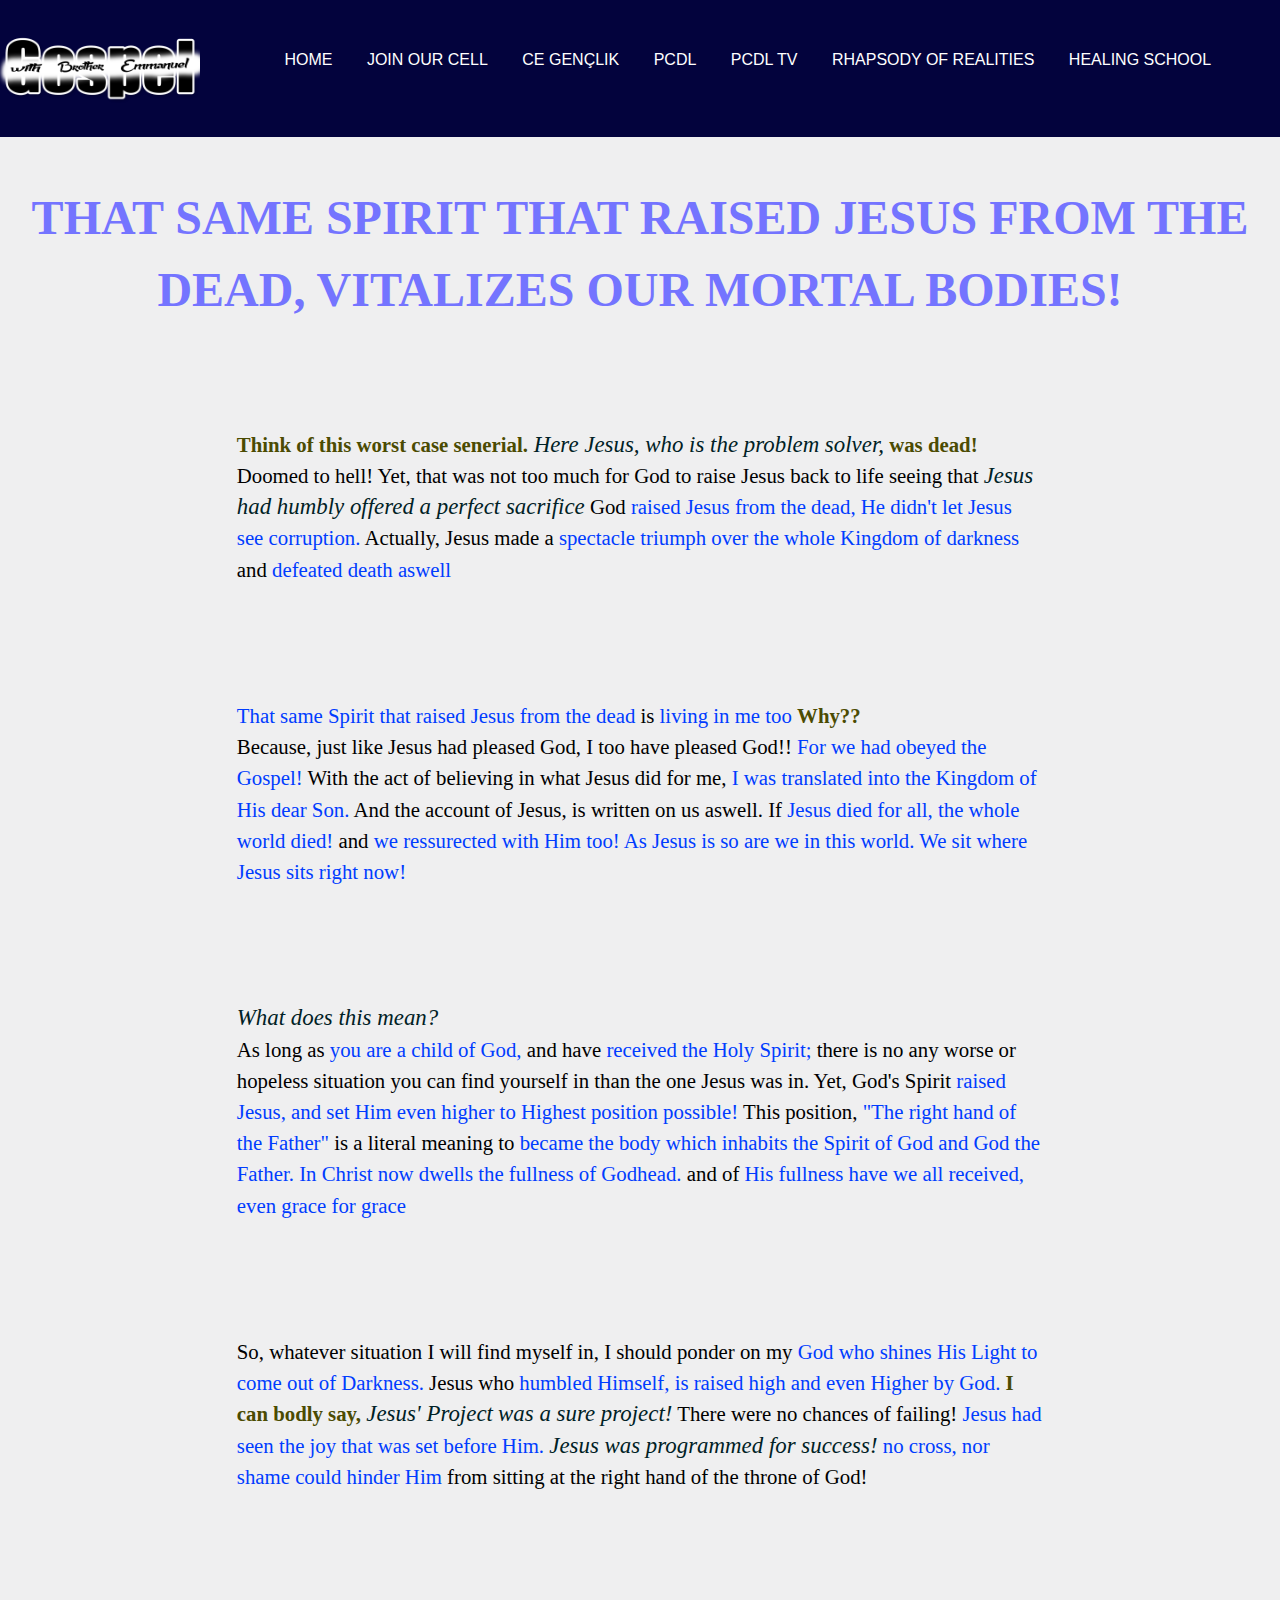
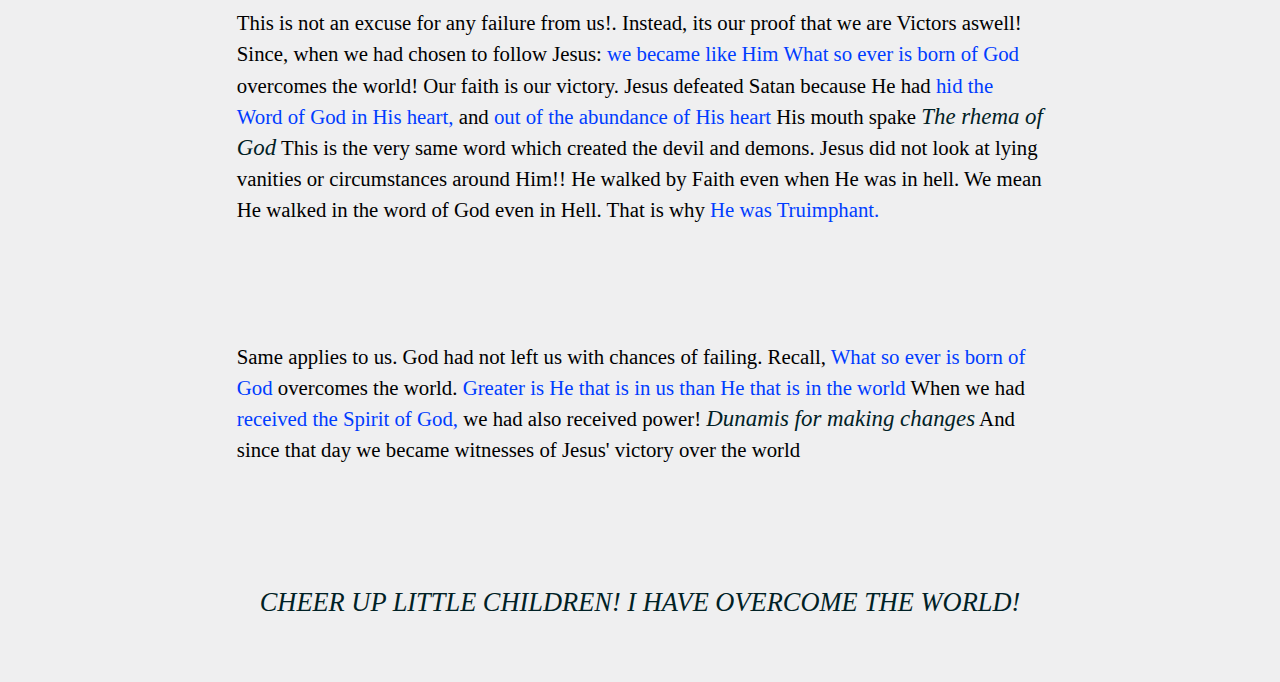
==== index.html @ 94274f54 "Update index.html" ====
<!DOCTYPE html>
<html lang="en">
<head>
    <meta charset="UTF-8">
    <meta http-equiv="X-UA-Compatible" content="IE=edge">
    <meta name="viewport" content="width=device-width, initial-scale=1.0">
    <link rel="stylesheet" href="Programmed_for_success.css" type="text/css">
    <title>Programmed for success</title>
</head>
<body>
    <section class="Heading">
        <header>
            
            <div class="heading_part">
                <a href="Gospel_with_Brother_Emmanuel.html"  alt="Gospel with Brother Emmanuel"><img src="Gospel_with_brother_Emmanuel_logo.png" width="200px"></a>
                           
                <nav>
                    <ul>
                        <li><a href="Gospel_with_Brother_Emmanuel.html">Home</a></li>
                        <li><a href="">Join our cell</a></li>
                        <li><a href="CE_Gençlik.html">CE Gençlik</a></li>
                        
                        <li><a href="https://pcdl.co/">PCDL</a></li>
                        <li><a href="https://pastorchrisdigitallibrary.org/livetv/index.php?utm_source=lg&utm_medium=re-auth">PCDL Tv</a></li>
                        <li><a href="https://rhapsodyofrealities.org/index.php">Rhapsody of Realities</a></li>
                        <li><a href="https://enterthehealingschool.org/">Healing School</a></li>
                        <li><a href=""></a></li>
                        <li><a href=""></a></li>
                    </ul>
                </nav>
            </div>
        </header>
    </section>
     <div class="title">
                <h1>
                    <a href="https://www.biblegateway.com/passage/?search=romans+8%3A11&version=AMPC;TPT;TLB;MSG;KJV" target="_self">That same Spirit that raised Jesus from the dead, vitalizes our mortal bodies!</a>
                </h1>
            </div>
    <section class="body">
          
            <div class="box">
                <p1>
                    <span class="bold">Think of this worst case senerial.</span><span class="italics"> Here Jesus, who is the problem solver,</span> <span class="bold">was dead!</span> Doomed to hell!
                    Yet, that was not too much for God to raise Jesus back to life seeing that 
                    <a href="https://www.biblegateway.com/passage/?search=Philippians+2%3A5-11&version=AMPC;TPT;TLB;MSG;KJV" target="_self"><span class="italics">Jesus had humbly offered a perfect sacrifice</span></a>
                    God 
                    <a href="https://www.biblegateway.com/passage/?search=ephesians+4%3A9-10&version=AMPC;TPT;TLB;MSG;KJV" target="_self"> raised Jesus from the dead,</a> 
                    <a href="https://www.biblegateway.com/passage/?search=acts+2%3A27&version=AMPC;TPT;TLB;MSG;KJV" target="_self">He didn't let Jesus see corruption.</a> Actually, Jesus made a 
                    <a href="https://www.biblegateway.com/passage/?search=colossians+2%3A14-15&version=AMPC;TPT;TLB;MSG;KJV" target="_self">spectacle triumph over the whole Kingdom of darkness</a> and 
                    <a href="https://www.biblegateway.com/passage/?search=revelations+1%3A18&version=AMPC;TPT;TLB;MSG;KJV" target="_self">defeated death aswell</a>
                </p1>
            </div>
            <div class="box">
                <p1>
                    <a href="https://www.biblegateway.com/passage/?search=romANS+8%3A11&version=AMPC;TPT;TLB;MSG;KJV" target="_self">That same Spirit that raised Jesus from the dead</a> is <a href="https://www.biblegateway.com/passage/?search=john+14%3A16-17&version=AMPC;TPT;TLB;MSG;KJV" target="_self">living in me too</a> <span class="bold">Why??</span>
                    <br>
                    Because, just like Jesus had pleased God, I too have pleased God!! 
                    <a href="https://www.biblegateway.com/passage/?search=1+Peter+1%3A22&version=AMPC;TPT;TLB;MSG;KJV" target="_self">For we had obeyed the Gospel!</a>
                    With the act of believing in what Jesus did for me, 
                    <a href="https://www.biblegateway.com/passage/?search=colossians+1%3A12-13&version=AMPC;TPT;TLB;MSG;KJV" target="_self">I was translated into the Kingdom of His dear Son.</a>
                    And the account of Jesus, is written on us aswell. If 
                    <a href="https://www.biblegateway.com/passage/?search=2+corinthians+5%3A15&version=AMPC;TPT;TLB;MSG;KJV" target="_self">Jesus died for all, the whole world died!</a> and
                    <a href="https://www.biblegateway.com/passage/?search=romans+6%3A4-5&version=AMPC;TPT;TLB;MSG;KJV" target="_self">we ressurected with Him too!</a>
                    <a href="https://www.biblegateway.com/passage/?search=1+john+4%3A17&version=AMPC;TPT;TLB;MSG;KJV" target="_self">As Jesus is so are we in this world.</a>
                    <a href="https://www.biblegateway.com/passage/?search=ephesians+2%3A6&version=AMPC;TPT;TLB;MSG;KJV" target="_self">We sit where Jesus sits right now!</a>
                </p1>
            </div>
            <div class="box">
                <p1>
                    <span class="italics">What does this mean?</span>
                    <br>
                    As long as 
                    <a href="https://www.biblegateway.com/passage/?search=1%20John%203&version=AMPC;TPT;TLB;MSG;KJV" target="_self">you are a child of God,</a> and have 
                    <a href="https://www.biblegateway.com/passage/?search=Ephesians+1%3A13&version=AMPC;TPT;TLB;MSG;KJV" target="_self">received the Holy Spirit;</a> 
                    there is no any worse or hopeless situation you can find yourself in than the one Jesus was in. Yet, God's Spirit
                    <a href="https://www.biblegateway.com/passage/?search=philipians+2%3A9&version=AMPC;TPT;TLB;MSG;KJV" target="_self">raised Jesus, and set Him even higher</a>
                    <a href="https://www.biblegateway.com/passage/?search=ephesians+1%3A20-21&version=AMPC;TPT;TLB;MSG;KJV" target="_self"> to Highest position possible!</a>
                    This position, 
                    <a href="https://www.biblegateway.com/passage/?search=1+peter+3%3A22&version=AMPC;TPT;TLB;MSG;KJV" target="_self">"The right hand of the Father"</a>
                    is a literal meaning to 
                    <a href="https://www.biblegateway.com/passage/?search=colossians+1%3A19&version=AMPC;TPT;TLB;MSG;KJV" target="_self">became the body which inhabits the Spirit of God and God the Father.</a> 
                    <a href="https://www.biblegateway.com/passage/?search=colossians+2%3A9&version=AMPC;TPT;TLB;MSG;KJV" target="_self">In Christ now dwells the fullness of Godhead.</a>
                    and of
                    <a href="https://www.biblegateway.com/passage/?search=John+1%3A16&version=AMPC;TPT;TLB;MSG;KJV" target="_self">His fullness have we all received, even grace for grace</a>
                </p1>
            </div>
            <div class="box">
                <p1>
                    So, whatever situation I will find myself in, I should ponder on my 
                    <a href="https://www.biblegateway.com/passage/?search=2+Corinthians+4%3A6&version=AMPC;TPT;TLB;MSG;KJV" target="_self">God who shines His Light to come out of Darkness.</a>
                    Jesus who 
                    <a href="https://www.biblegateway.com/passage/?search=philippians+2%3A8-9&version=AMPC;TPT;TLB;MSG;KJV" target="_self">humbled Himself, is raised high and even Higher by God.</a>
                    <span class="bold"> I can bodly say, <span class="italics">Jesus' Project</span></span> <span class="italics">was a sure project!</span> There were no chances of failing!
                    <a href="https://www.biblegateway.com/passage/?search=hebrews+12%3A2&version=AMPC;TPT;TLB;MSG;KJV" target="_self">Jesus had seen the joy that was set before Him.</a> 
                    <span class="italics"> Jesus was programmed for success!</span> 
                    <a href="https://www.biblegateway.com/passage/?search=hebrews+12%3A2&version=AMPC;TPT;TLB;MSG;KJV" target="_self"> no cross, nor shame could hinder Him</a> from sitting at the right hand of the throne of God!
               
                </p1>
            </div>
            <div class="box">
                <p1>
                    This is not an excuse for any failure from us!. Instead, its our proof that we are Victors aswell! Since, when we had chosen to follow Jesus: 
                    <a href="https://www.biblegateway.com/passage/?search=1+john4%3A17&version=AMPC;TPT;TLB;MSG;KJV" target="_self">we became like Him</a> 
                    <a href="https://www.biblegateway.com/passage/?search=1+john+5%3A4&version=AMPC;TPT;TLB;MSG;KJV" target="_self">What so ever is born of God</a> overcomes the world! Our faith is our victory.
                    Jesus defeated Satan because He had 
                    <a href="https://www.biblegateway.com/passage/?search=psalm+119%3A11&version=AMPC;TPT;TLB;MSG;KJV" target="_self">hid the Word of God in His heart,</a> and 
                    <a href="https://www.biblegateway.com/passage/?search=luke+6&version=AMPC;TPT;TLB;MSG;KJV" target="_self">out of the abundance of His heart</a> His mouth spake <span class="italics">The rhema of God</span>
                    This is the very same word which created the devil and demons. Jesus did not look at lying vanities or circumstances around Him!!
                    He walked by Faith even when He was in hell. We mean He walked in the word of God even in Hell. That is why 
                    <a href="https://www.biblegateway.com/passage/?search=revelation+1%3A18&version=AMPC;TPT;TLB;MSG;KJV" target="_self">He was Truimphant.</a>
                </p1>
            </div>
            <div class="box">
                <p1>
                    Same applies to us. God had not left us with chances of failing. Recall, 
                    <a href="https://www.biblegateway.com/passage/?search=1+john+5%3A4&version=AMPC;TPT;TLB;MSG;KJV" target="_self">What so ever is born of God</a> overcomes the world.
                    <a href="https://www.biblegateway.com/passage/?search=1+john+4%3A4&version=AMPC;TPT;TLB;MSG;KJV" target="_self">Greater is He that is in us than He that is in the world</a>
                    When we had 
                    <a href="https://www.biblegateway.com/passage/?search=acts+1%3A8&version=AMPC;TPT;TLB;MSG;KJV" target="_self">received the Spirit of God,</a> we had also received power!
                    <span class="italics">Dunamis for making changes</span> And since that day we became witnesses of Jesus' victory over the world
                    
                   </p1>
            </div>
        </section>
        <section>
            <div class="foot">
                     <a href="https://www.biblegateway.com/passage/?search=john+16%3A33&version=AMPC;TPT;TLB;MSG;KJV" target="_self"><span class="italics">CHEER UP LITTLE CHILDREN! I HAVE OVERCOME THE WORLD!</span></a>
                
            </div>
        </section>
</body>
</html>
---- Programmed_for_success.css ----
body{
    font-family: Georgia, 'Times New Roman', Times, serif;
    width: 100%;
    margin: auto;
    background-color: rgba(98, 98, 112, 0.103);
}

.heading_part{
    width: 100%;
    margin: 0 auto;
}

header{
    background-color: rgb(3, 3, 61);
}

header::after{
    content:'';
    display: table;
    clear: both;
}

.Title_image{
    float:left;
}

img{
    cursor: default;
}

.title{
    font-size: 150%;
    text-transform: uppercase;
    text-align: center;
    line-height: 300%;
    transition: all ease-in-out 100ms;
    padding: 1%;
        
}

.title:hover{
    background-color: rgba(0, 139, 146, 0.363);

}

.title a{
    color: rgb(116, 116, 255);
    transition: all ease-in-out 100ms;
    text-decoration: none;
    
}
.title a:hover{
    color:rgb(61, 139, 163);
}

.body{
    width: 90%;
    margin: auto;
    align-content: center;
    
}

.box{
    margin: auto;
    border: navy;
    padding: 5%;
    width:70%;
    height:fit-content;
    align-items:center;
    transition: all ease-in-out 1ms;
}

.box:hover{
    background-color: rgba(32, 178, 171, 0.164);

}


p1{
    letter-spacing: 1%;
    line-height: 150%;
    font-size: 120%;
    cursor: default;
    font-size: 130%;
}

p1 a{
    color: rgb(0, 60, 255);
    text-decoration: none;
}

p1 a:hover{
    color: rgb(0, 26, 51);

}

.bold{
    font-style:normal;
    font-weight: bold;
    color: rgb(75, 75, 2);
}

.italics{
    font-style: italic;
    color:rgb(0, 33, 37);
    font-weight:500;
    font-size: 110%;
}

nav{
    float:right;
    font-size: 100%;
    font-family:'Gill Sans', 'Gill Sans MT', Calibri, 'Trebuchet MS', sans-serif;
    font-weight: 500%;
}

nav ul{
    margin:0;
    padding:0;
    list-style:none;
}

nav li{
    display: inline-block;
    margin-left: 30px;
    padding-top: 5%;

    position:relative;
}

nav a{
    color:white;
    text-decoration: none;
    text-transform: uppercase;
   
    
}

nav a:hover{
    color:yellow;
    
}


nav a::before{
    content:'';
    display:block;
    height: 5%;
    width:0%;
    background-color:yellow;

    position:absolute;
    top:50%;
    transition: all ease-in-out 300ms;
}

nav a:hover::before{
   width:100%;
    
}

.foot{
    padding: 5%;
    transition: all ease-in-out 500ms;
    text-align: center;
}

.foot a{
    cursor: default;
    text-decoration: none;
    text-transform: uppercase;
    font-size: 150%;
        
}

.foot a:hover{
    color:brown;
}

.foot:hover{
    background-color:  rgba(0, 139, 146, 0.363);
}
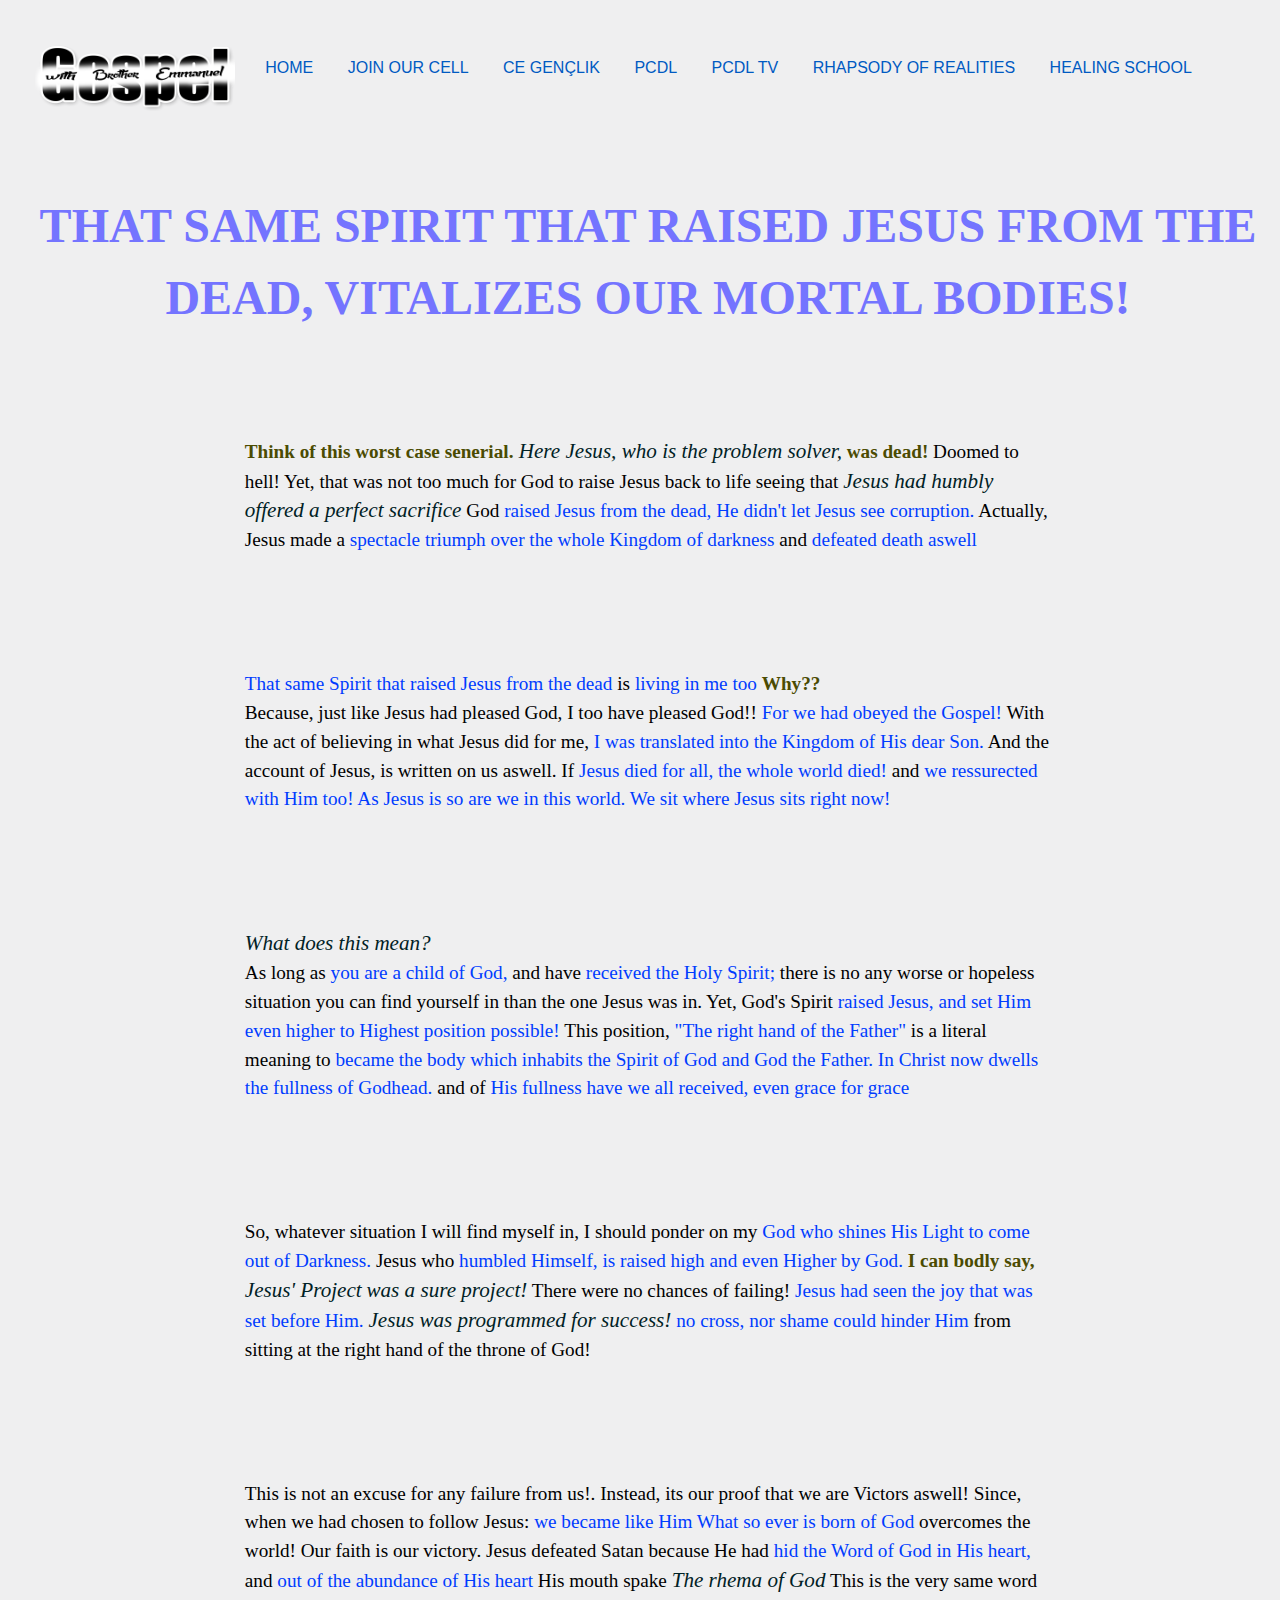
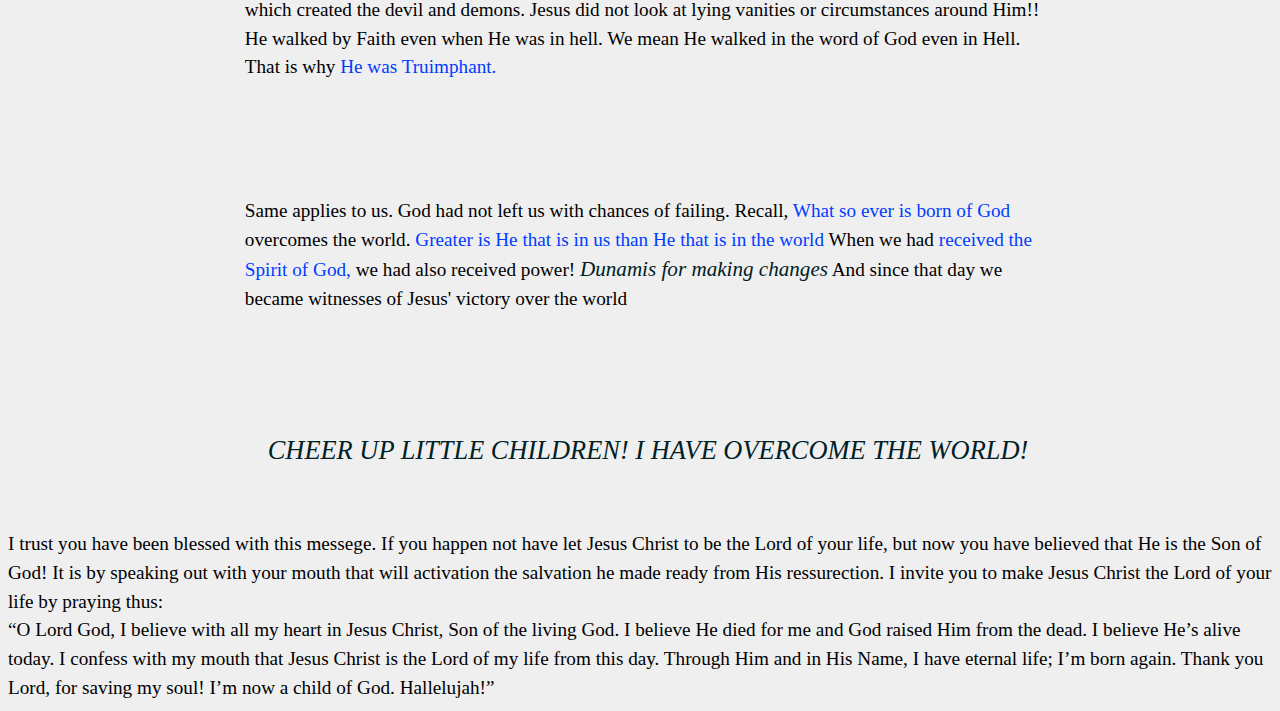
==== commit 7364ec81: "Add files via upload" ====
--- a/index.html
+++ b/index.html
@@ -17,7 +17,7 @@
                 <nav>
                     <ul>
                         <li><a href="Gospel_with_Brother_Emmanuel.html">Home</a></li>
-                        <li><a href="">Join our cell</a></li>
+                        <li><a href="#">Join our cell</a></li>
                         <li><a href="CE_Gençlik.html">CE Gençlik</a></li>
                         
                         <li><a href="https://pcdl.co/">PCDL</a></li>
@@ -33,7 +33,7 @@
     </section>
      <div class="title">
                 <h1>
-                    <a href="https://www.biblegateway.com/passage/?search=romans+8%3A11&version=AMPC;TPT;TLB;MSG;KJV" target="_self">That same Spirit that raised Jesus from the dead, vitalizes our mortal bodies!</a>
+                    <a href="https://www.biblegateway.com/passage/?search=romans+8%3A11&version=KJV" data-verse="See Romans 8:11" target="_self">That same Spirit that raised Jesus from the dead, vitalizes our mortal bodies!</a>
                 </h1>
             </div>
     <section class="body">
@@ -42,27 +42,27 @@
                 <p1>
                     <span class="bold">Think of this worst case senerial.</span><span class="italics"> Here Jesus, who is the problem solver,</span> <span class="bold">was dead!</span> Doomed to hell!
                     Yet, that was not too much for God to raise Jesus back to life seeing that 
-                    <a href="https://www.biblegateway.com/passage/?search=Philippians+2%3A5-11&version=AMPC;TPT;TLB;MSG;KJV" target="_self"><span class="italics">Jesus had humbly offered a perfect sacrifice</span></a>
+                    <a href="https://www.biblegateway.com/passage/?search=philippians+2%3A5-11&version=KJV" data-verse="See Philippians 2:5-11" target="_self"><span class="italics">Jesus had humbly offered a perfect sacrifice</span></a>
                     God 
-                    <a href="https://www.biblegateway.com/passage/?search=ephesians+4%3A9-10&version=AMPC;TPT;TLB;MSG;KJV" target="_self"> raised Jesus from the dead,</a> 
-                    <a href="https://www.biblegateway.com/passage/?search=acts+2%3A27&version=AMPC;TPT;TLB;MSG;KJV" target="_self">He didn't let Jesus see corruption.</a> Actually, Jesus made a 
-                    <a href="https://www.biblegateway.com/passage/?search=colossians+2%3A14-15&version=AMPC;TPT;TLB;MSG;KJV" target="_self">spectacle triumph over the whole Kingdom of darkness</a> and 
-                    <a href="https://www.biblegateway.com/passage/?search=revelations+1%3A18&version=AMPC;TPT;TLB;MSG;KJV" target="_self">defeated death aswell</a>
+                    <a href="https://www.biblegateway.com/passage/?search=ephesians+4%3A9-10&version=KJV" data-verse="See Ephesians 4:9-10" target="_self"> raised Jesus from the dead,</a> 
+                    <a href="https://www.biblegateway.com/passage/?search=acts+2%3A27&version=KJV" data-verse="See Acts 3:27" target="_self">He didn't let Jesus see corruption.</a> Actually, Jesus made a 
+                    <a href="https://www.biblegateway.com/passage/?search=colossians+2%3A14-15&version=KJV" data-verse="See Colossians 2:14-15" target="_self">spectacle triumph over the whole Kingdom of darkness</a> and 
+                    <a href="https://www.biblegateway.com/passage/?search=revelations+1%3A18&version=KJV" data-verse="See Revelations 1:18" target="_self">defeated death aswell</a>
                 </p1>
             </div>
             <div class="box">
                 <p1>
-                    <a href="https://www.biblegateway.com/passage/?search=romANS+8%3A11&version=AMPC;TPT;TLB;MSG;KJV" target="_self">That same Spirit that raised Jesus from the dead</a> is <a href="https://www.biblegateway.com/passage/?search=john+14%3A16-17&version=AMPC;TPT;TLB;MSG;KJV" target="_self">living in me too</a> <span class="bold">Why??</span>
+                    <a href="https://www.biblegateway.com/passage/?search=romans+8%3A11&version=KJV" data-verse="See Romans 8:11" target="_self">That same Spirit that raised Jesus from the dead</a> is <a href="https://www.biblegateway.com/passage/?search=john+14%3A16-17&version=AMPC;TPT;TLB;MSG;KJV" target="_self">living in me too</a> <span class="bold">Why??</span>
                     <br>
                     Because, just like Jesus had pleased God, I too have pleased God!! 
-                    <a href="https://www.biblegateway.com/passage/?search=1+Peter+1%3A22&version=AMPC;TPT;TLB;MSG;KJV" target="_self">For we had obeyed the Gospel!</a>
+                    <a href="https://www.biblegateway.com/passage/?search=1+Peter+1%3A22&version=AMPC;KJV" data-verse="See 1 Peter 1:22" target="_self">For we had obeyed the Gospel!</a>
                     With the act of believing in what Jesus did for me, 
-                    <a href="https://www.biblegateway.com/passage/?search=colossians+1%3A12-13&version=AMPC;TPT;TLB;MSG;KJV" target="_self">I was translated into the Kingdom of His dear Son.</a>
+                    <a href="https://www.biblegateway.com/passage/?search=colossians+1%3A12-13&version=AMPC;KJV" data-verse="See Colossians 1:12-13" target="_self">I was translated into the Kingdom of His dear Son.</a>
                     And the account of Jesus, is written on us aswell. If 
-                    <a href="https://www.biblegateway.com/passage/?search=2+corinthians+5%3A15&version=AMPC;TPT;TLB;MSG;KJV" target="_self">Jesus died for all, the whole world died!</a> and
-                    <a href="https://www.biblegateway.com/passage/?search=romans+6%3A4-5&version=AMPC;TPT;TLB;MSG;KJV" target="_self">we ressurected with Him too!</a>
-                    <a href="https://www.biblegateway.com/passage/?search=1+john+4%3A17&version=AMPC;TPT;TLB;MSG;KJV" target="_self">As Jesus is so are we in this world.</a>
-                    <a href="https://www.biblegateway.com/passage/?search=ephesians+2%3A6&version=AMPC;TPT;TLB;MSG;KJV" target="_self">We sit where Jesus sits right now!</a>
+                    <a href="https://www.biblegateway.com/passage/?search=2+corinthians+5%3A15&version=AMPC;KJV" data-verse="See 2 Corinthians 5:15" target="_self">Jesus died for all, the whole world died!</a> and
+                    <a href="https://www.biblegateway.com/passage/?search=romans+6%3A4-5&version=AMPC;KJV" data-verse="See Romans 6:4-5" target="_self">we ressurected with Him too!</a>
+                    <a href="https://www.biblegateway.com/passage/?search=1+john+4%3A17&version=AMPC;KJV" data-verse="See 1 John 4:17" target="_self">As Jesus is so are we in this world.</a>
+                    <a href="https://www.biblegateway.com/passage/?search=ephesians+2%3A6&version=AMPC;KJV" data-verse="See Ephesians 2:6" target="_self">We sit where Jesus sits right now!</a>
                 </p1>
             </div>
             <div class="box">
@@ -70,18 +70,18 @@
                     <span class="italics">What does this mean?</span>
                     <br>
                     As long as 
-                    <a href="https://www.biblegateway.com/passage/?search=1%20John%203&version=AMPC;TPT;TLB;MSG;KJV" target="_self">you are a child of God,</a> and have 
-                    <a href="https://www.biblegateway.com/passage/?search=Ephesians+1%3A13&version=AMPC;TPT;TLB;MSG;KJV" target="_self">received the Holy Spirit;</a> 
+                    <a href="https://www.biblegateway.com/passage/?search=1%20John%203&version=AMPC;KJV" data-verse="See 1 John 3:1" target="_self">you are a child of God,</a> and have 
+                    <a href="https://www.biblegateway.com/passage/?search=Ephesians+1%3A13&version=AMPC;KJV" data-verse="See Ephesians 1:13" target="_self">received the Holy Spirit;</a> 
                     there is no any worse or hopeless situation you can find yourself in than the one Jesus was in. Yet, God's Spirit
-                    <a href="https://www.biblegateway.com/passage/?search=philipians+2%3A9&version=AMPC;TPT;TLB;MSG;KJV" target="_self">raised Jesus, and set Him even higher</a>
-                    <a href="https://www.biblegateway.com/passage/?search=ephesians+1%3A20-21&version=AMPC;TPT;TLB;MSG;KJV" target="_self"> to Highest position possible!</a>
+                    <a href="https://www.biblegateway.com/passage/?search=philipians+2%3A9&version=AMPC;KJV" data-verse="See Philipians 2:9" target="_self">raised Jesus, and set Him even higher</a>
+                    <a href="https://www.biblegateway.com/passage/?search=ephesians+1%3A20-21&version=AMPC;KJV" data-verse="Ephesians 1:20-21" target="_self"> to Highest position possible!</a>
                     This position, 
-                    <a href="https://www.biblegateway.com/passage/?search=1+peter+3%3A22&version=AMPC;TPT;TLB;MSG;KJV" target="_self">"The right hand of the Father"</a>
+                    <a href="https://www.biblegateway.com/passage/?search=1+peter+3%3A22&version=AMPC;KJV" data-verse="See 1 Peter 3:22" target="_self">"The right hand of the Father"</a>
                     is a literal meaning to 
-                    <a href="https://www.biblegateway.com/passage/?search=colossians+1%3A19&version=AMPC;TPT;TLB;MSG;KJV" target="_self">became the body which inhabits the Spirit of God and God the Father.</a> 
-                    <a href="https://www.biblegateway.com/passage/?search=colossians+2%3A9&version=AMPC;TPT;TLB;MSG;KJV" target="_self">In Christ now dwells the fullness of Godhead.</a>
+                    <a href="https://www.biblegateway.com/passage/?search=colossians+1%3A19&version=AMPC;KJV" data-verse="See Colossians 1:19" target="_self">became the body which inhabits the Spirit of God and God the Father.</a> 
+                    <a href="https://www.biblegateway.com/passage/?search=colossians+2%3A9&version=AMPC;KJV" data-verse="See Colossians 2:9" target="_self">In Christ now dwells the fullness of Godhead.</a>
                     and of
-                    <a href="https://www.biblegateway.com/passage/?search=John+1%3A16&version=AMPC;TPT;TLB;MSG;KJV" target="_self">His fullness have we all received, even grace for grace</a>
+                    <a href="https://www.biblegateway.com/passage/?search=John+1%3A16&version=AMPC;KJV" data-verse="John 1:16" target="_self">His fullness have we all received, even grace for grace</a>
                 </p1>
             </div>
             <div class="box">
@@ -122,11 +122,37 @@
                    </p1>
             </div>
         </section>
-        <section>
-            <div class="foot">
+        <section class="foot">
+            <div>
                      <a href="https://www.biblegateway.com/passage/?search=john+16%3A33&version=AMPC;TPT;TLB;MSG;KJV" target="_self"><span class="italics">CHEER UP LITTLE CHILDREN! I HAVE OVERCOME THE WORLD!</span></a>
                 
             </div>
         </section>
+        <section>
+            <div>
+                <p1>
+                    I trust you have been blessed with this messege. 
+                    If you happen not have let Jesus Christ to be the Lord of your life,
+                    but now you have believed that He is the Son of God!
+                </p1>
+                <p1>
+                    It is by speaking out with your mouth that will activation the salvation he made ready 
+                    from His ressurection. I invite you to make Jesus Christ the Lord of 
+                    your life by praying thus:
+                </p1>
+            </div>
+            <div>
+                <p1 class="prayer">“O Lord God, I believe with all my heart in Jesus 
+                Christ, Son of the living God. I believe He died for 
+                me and 
+                <a href=""></a> God raised Him from the dead. I believe 
+                He’s alive today. I confess with my mouth that Jesus 
+                Christ is the Lord of my life from this day. Through 
+                Him and in His Name, I have eternal life; I’m born 
+                again. Thank you Lord, for saving my soul! I’m now 
+                a child of God. Hallelujah!”
+                </p1.
+            </div>
+        </section>
 </body>
-</html>
+</html>--- a/Programmed_for_success.css
+++ b/Programmed_for_success.css
@@ -1,17 +1,23 @@
 body{
     font-family: Georgia, 'Times New Roman', Times, serif;
     width: 100%;
-    margin: auto;
+    display: flex;
+    flex-wrap: wrap;
+    align-content: center;
+    justify-content: center;
+    
     background-color: rgba(98, 98, 112, 0.103);
 }
 
 .heading_part{
     width: 100%;
     margin: 0 auto;
+    display: block;
 }
 
 header{
     background-color: rgb(3, 3, 61);
+    display: inline;
 }
 
 header::after{
@@ -24,16 +30,13 @@
     float:left;
 }
 
-img{
-    cursor: default;
-}
 
 .title{
     font-size: 150%;
     text-transform: uppercase;
     text-align: center;
     line-height: 300%;
-    transition: all ease-in-out 100ms;
+    transition: all ease-in-out 10000ms;
     padding: 1%;
         
 }
@@ -75,13 +78,11 @@
 
 }
 
-
 p1{
     letter-spacing: 1%;
     line-height: 150%;
     font-size: 120%;
     cursor: default;
-    font-size: 130%;
 }
 
 p1 a{
@@ -129,7 +130,7 @@
 }
 
 nav a{
-    color:white;
+    color:rgb(0, 90, 194);
     text-decoration: none;
     text-transform: uppercase;
    
@@ -137,8 +138,7 @@
 }
 
 nav a:hover{
-    color:yellow;
-    
+    color:rgb(0, 25, 109);
 }
 
 
@@ -147,10 +147,10 @@
     display:block;
     height: 5%;
     width:0%;
-    background-color:yellow;
+    background-color:rgb(0, 25, 109);
 
     position:absolute;
-    top:50%;
+    top:60%;
     transition: all ease-in-out 300ms;
 }
 
@@ -162,6 +162,7 @@
 .foot{
     padding: 5%;
     transition: all ease-in-out 500ms;
+    width: 100%;
     text-align: center;
 }
 
@@ -173,29 +174,49 @@
         
 }
 
-.foot a:hover{
-    color:brown;
-}
-
 .foot:hover{
     background-color:  rgba(0, 139, 146, 0.363);
 }
 
-
-
-
-
-
-
-
-
-
-
-
-
-
-
-
-
-
-
+verse are put here
+p1 a[data-verse]{
+    position: relative;
+    
+}
+
+p1 a[data-verse]::after{
+    content: attr(data-verse);
+    background-color: black;
+    color: rgb(255, 255, 255);
+    padding: 3px 10px;
+    position:absolute;
+    left: 20px;
+    bottom: -30px;
+    white-space: nowrap;
+    opacity:0;
+    transition: all ease-out 200ms;
+    border-radius: 8px;
+    font-size: small;
+    transition-delay: .5s;
+}
+
+p1 a[data-verse]:hover::after{
+    opacity: .8;
+    
+}
+ 
+
+
+
+
+
+
+
+
+
+
+
+
+
+
+
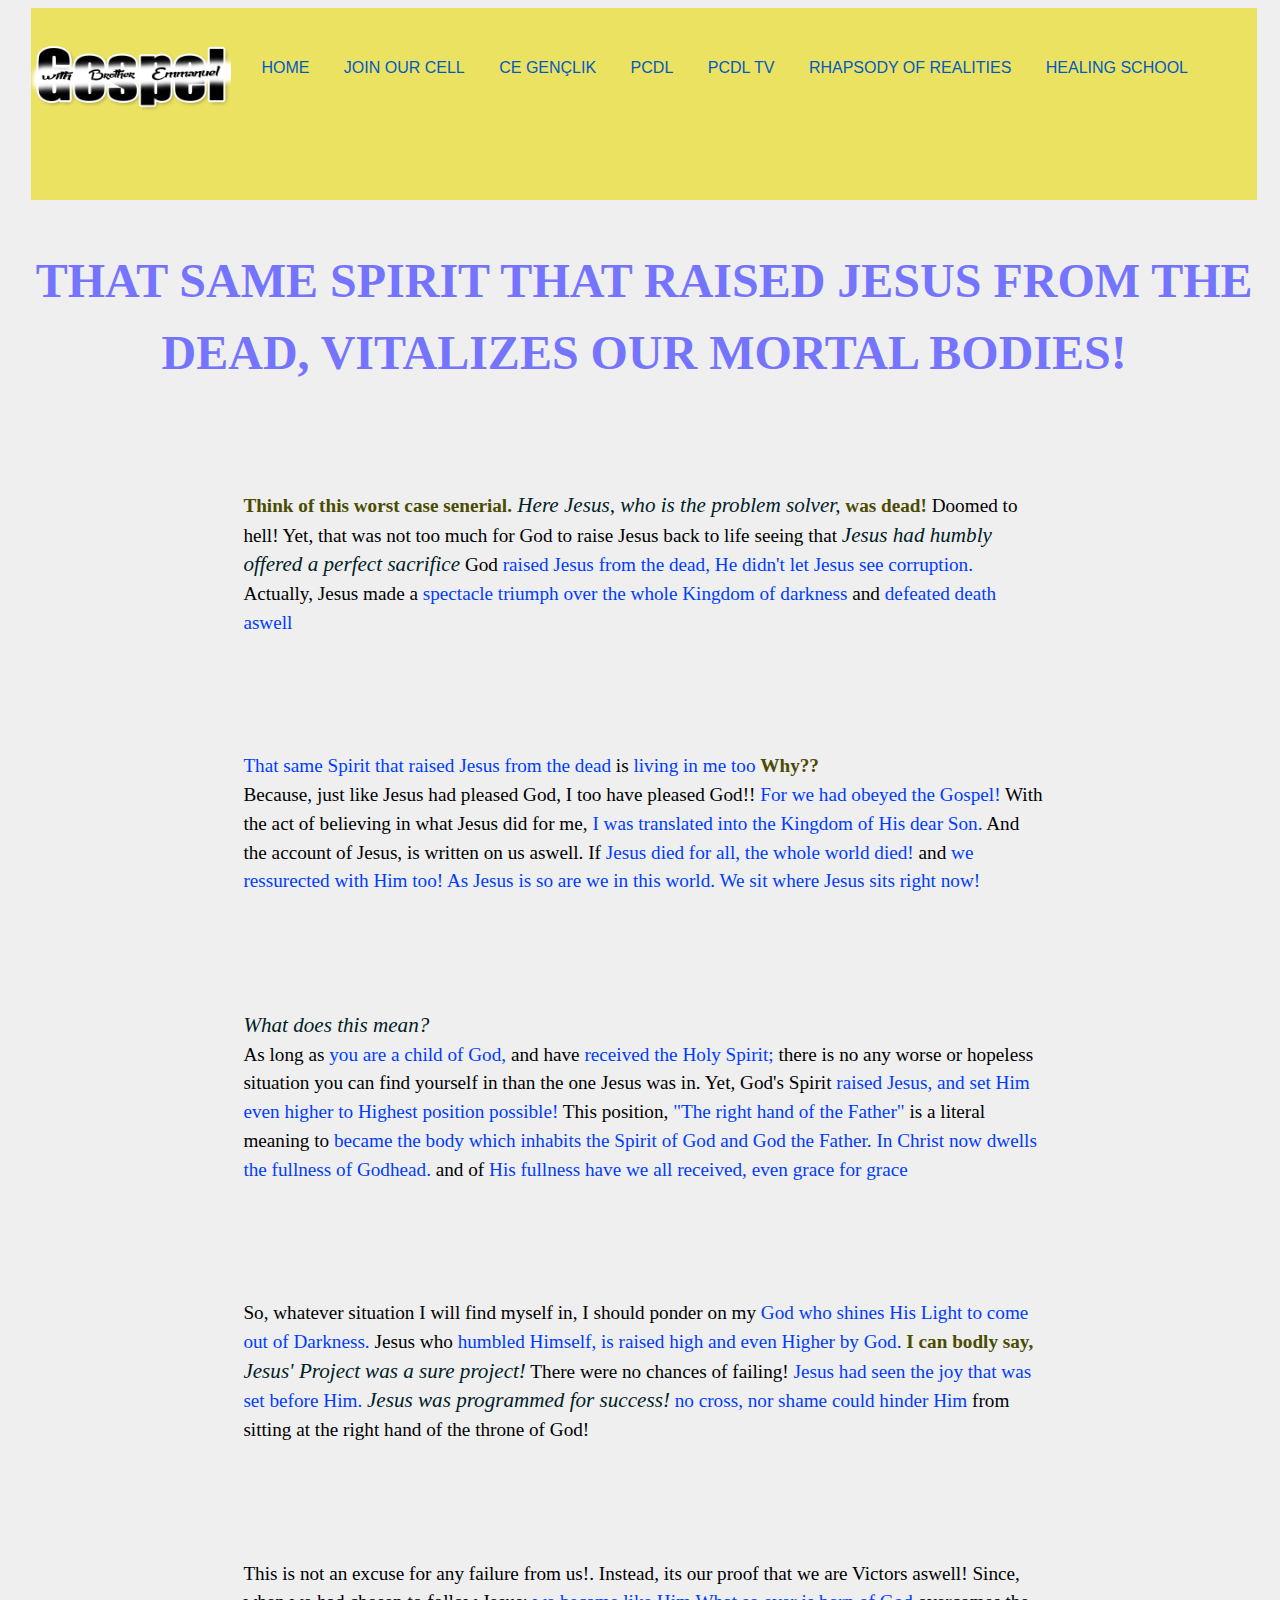
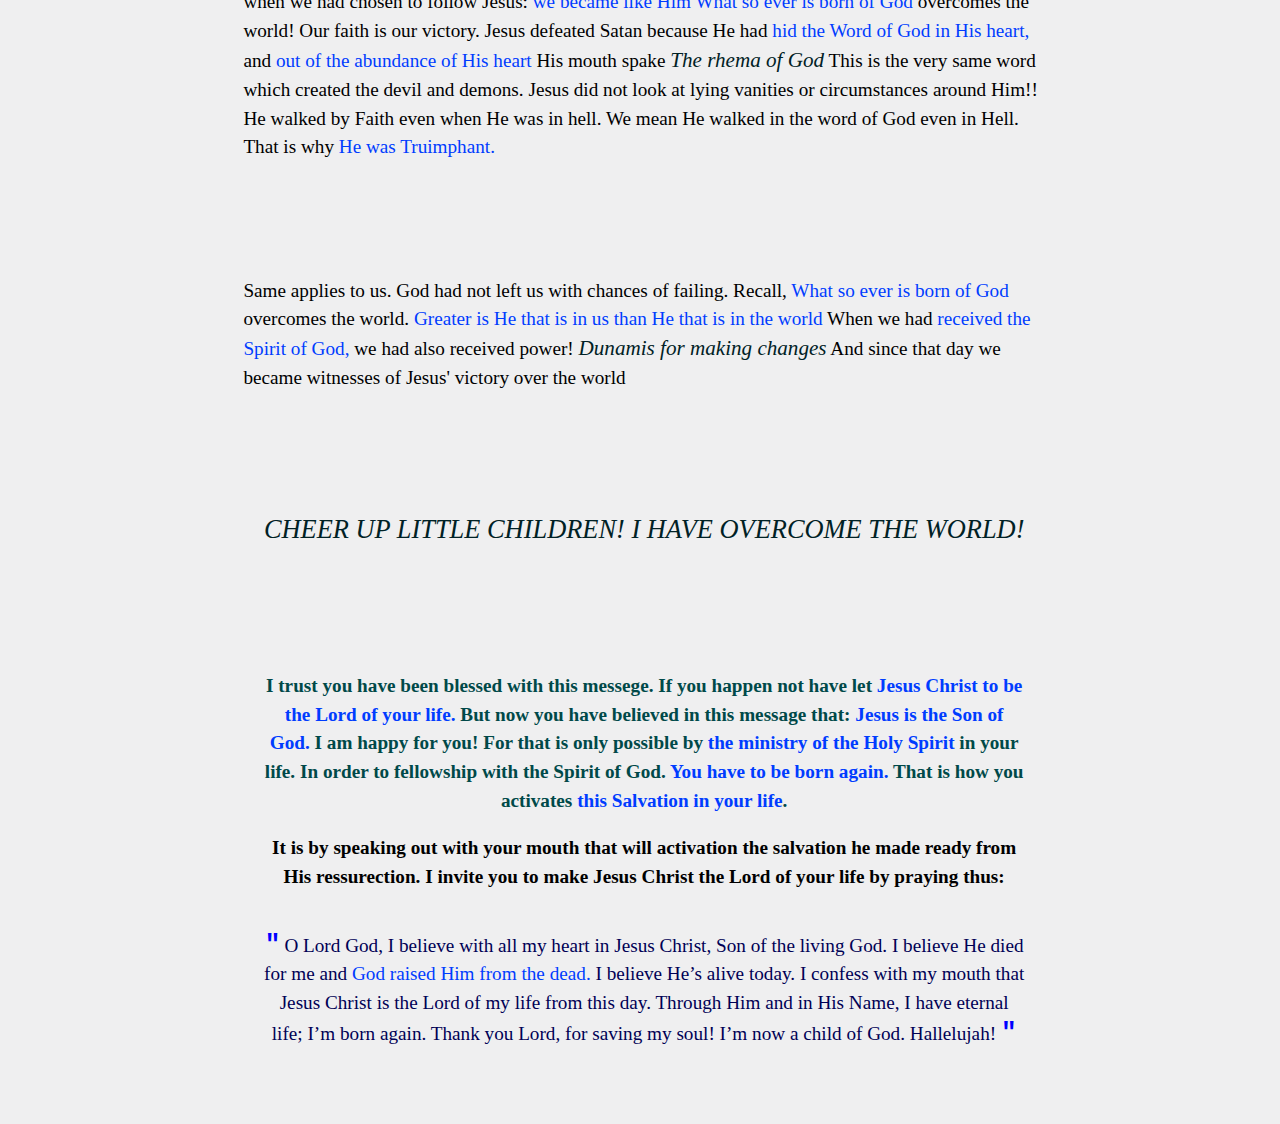
==== commit 2cf66d9a: "Add files via upload" ====
--- a/index.html
+++ b/index.html
@@ -7,7 +7,7 @@
     <link rel="stylesheet" href="Programmed_for_success.css" type="text/css">
     <title>Programmed for success</title>
 </head>
-<body>
+
     <section class="Heading">
         <header>
             
@@ -30,6 +30,7 @@
                 </nav>
             </div>
         </header>
+<body>
     </section>
      <div class="title">
                 <h1>
@@ -81,42 +82,42 @@
                     <a href="https://www.biblegateway.com/passage/?search=colossians+1%3A19&version=AMPC;KJV" data-verse="See Colossians 1:19" target="_self">became the body which inhabits the Spirit of God and God the Father.</a> 
                     <a href="https://www.biblegateway.com/passage/?search=colossians+2%3A9&version=AMPC;KJV" data-verse="See Colossians 2:9" target="_self">In Christ now dwells the fullness of Godhead.</a>
                     and of
-                    <a href="https://www.biblegateway.com/passage/?search=John+1%3A16&version=AMPC;KJV" data-verse="John 1:16" target="_self">His fullness have we all received, even grace for grace</a>
+                    <a href="https://www.biblegateway.com/passage/?search=John+1%3A16&version=AMPC;KJV" data-verse="See John 1:16" target="_self">His fullness have we all received, even grace for grace</a>
                 </p1>
             </div>
             <div class="box">
                 <p1>
                     So, whatever situation I will find myself in, I should ponder on my 
-                    <a href="https://www.biblegateway.com/passage/?search=2+Corinthians+4%3A6&version=AMPC;TPT;TLB;MSG;KJV" target="_self">God who shines His Light to come out of Darkness.</a>
+                    <a href="https://www.biblegateway.com/passage/?search=2+Corinthians+4%3A6&version=AMPC;TPT;KJV" data-verse="See 2 Corinthians 4:6" target="_self">God who shines His Light to come out of Darkness.</a>
                     Jesus who 
-                    <a href="https://www.biblegateway.com/passage/?search=philippians+2%3A8-9&version=AMPC;TPT;TLB;MSG;KJV" target="_self">humbled Himself, is raised high and even Higher by God.</a>
+                    <a href="https://www.biblegateway.com/passage/?search=philippians+2%3A8-9&version=AMPC;KJV" data-verse="See Philippians 2:8-9" target="_self">humbled Himself, is raised high and even Higher by God.</a>
                     <span class="bold"> I can bodly say, <span class="italics">Jesus' Project</span></span> <span class="italics">was a sure project!</span> There were no chances of failing!
-                    <a href="https://www.biblegateway.com/passage/?search=hebrews+12%3A2&version=AMPC;TPT;TLB;MSG;KJV" target="_self">Jesus had seen the joy that was set before Him.</a> 
+                    <a href="https://www.biblegateway.com/passage/?search=hebrews+12%3A2&version=AMPC;KJV" data-verse="See Hebrews 12:2" target="_self">Jesus had seen the joy that was set before Him.</a> 
                     <span class="italics"> Jesus was programmed for success!</span> 
-                    <a href="https://www.biblegateway.com/passage/?search=hebrews+12%3A2&version=AMPC;TPT;TLB;MSG;KJV" target="_self"> no cross, nor shame could hinder Him</a> from sitting at the right hand of the throne of God!
+                    <a href="https://www.biblegateway.com/passage/?search=hebrews+12%3A2&version=AMPC;KJV" data-verse="See Hebrews 12:2" target="_self"> no cross, nor shame could hinder Him</a> from sitting at the right hand of the throne of God!
                
                 </p1>
             </div>
             <div class="box">
                 <p1>
                     This is not an excuse for any failure from us!. Instead, its our proof that we are Victors aswell! Since, when we had chosen to follow Jesus: 
-                    <a href="https://www.biblegateway.com/passage/?search=1+john4%3A17&version=AMPC;TPT;TLB;MSG;KJV" target="_self">we became like Him</a> 
-                    <a href="https://www.biblegateway.com/passage/?search=1+john+5%3A4&version=AMPC;TPT;TLB;MSG;KJV" target="_self">What so ever is born of God</a> overcomes the world! Our faith is our victory.
+                    <a href="https://www.biblegateway.com/passage/?search=1+john4%3A17&version=AMPC;KJV" data-verse="See 1 John 4:17" target="_self">we became like Him</a> 
+                    <a href="https://www.biblegateway.com/passage/?search=1+john+5%3A4&version=AMPC;KJV" data-verse="See 1 John 5:4" target="_self">What so ever is born of God</a> overcomes the world! Our faith is our victory.
                     Jesus defeated Satan because He had 
-                    <a href="https://www.biblegateway.com/passage/?search=psalm+119%3A11&version=AMPC;TPT;TLB;MSG;KJV" target="_self">hid the Word of God in His heart,</a> and 
-                    <a href="https://www.biblegateway.com/passage/?search=luke+6&version=AMPC;TPT;TLB;MSG;KJV" target="_self">out of the abundance of His heart</a> His mouth spake <span class="italics">The rhema of God</span>
+                    <a href="https://www.biblegateway.com/passage/?search=psalm+119%3A11&version=AMPC;TPT;KJV" data-verse="See Psalm 119:11" target="_self">hid the Word of God in His heart,</a> and 
+                    <a href="https://www.biblegateway.com/passage/?search=luke+6%3A45&version=AMPC;MSG;KJV" data-verse="See Luke 6:45" target="_self">out of the abundance of His heart</a> His mouth spake <span class="italics">The rhema of God</span>
                     This is the very same word which created the devil and demons. Jesus did not look at lying vanities or circumstances around Him!!
                     He walked by Faith even when He was in hell. We mean He walked in the word of God even in Hell. That is why 
-                    <a href="https://www.biblegateway.com/passage/?search=revelation+1%3A18&version=AMPC;TPT;TLB;MSG;KJV" target="_self">He was Truimphant.</a>
+                    <a href="https://www.biblegateway.com/passage/?search=revelation+1%3A18&version=AMPC;TPT;TLB;MSG;KJV" data-verse="See Revelation 1:18" target="_self">He was Truimphant.</a>
                 </p1>
             </div>
             <div class="box">
                 <p1>
                     Same applies to us. God had not left us with chances of failing. Recall, 
-                    <a href="https://www.biblegateway.com/passage/?search=1+john+5%3A4&version=AMPC;TPT;TLB;MSG;KJV" target="_self">What so ever is born of God</a> overcomes the world.
-                    <a href="https://www.biblegateway.com/passage/?search=1+john+4%3A4&version=AMPC;TPT;TLB;MSG;KJV" target="_self">Greater is He that is in us than He that is in the world</a>
+                    <a href="https://www.biblegateway.com/passage/?search=1+john+5%3A4&version=AMPC;TPT;MSG;KJV" data-verse="See 1 John 5:4" target="_self">What so ever is born of God</a> overcomes the world.
+                    <a href="https://www.biblegateway.com/passage/?search=1+john+4%3A4&version=AMPC;TPT;TLB;KJV" data-verse="See 1 John 4:4" target="_self">Greater is He that is in us than He that is in the world</a>
                     When we had 
-                    <a href="https://www.biblegateway.com/passage/?search=acts+1%3A8&version=AMPC;TPT;TLB;MSG;KJV" target="_self">received the Spirit of God,</a> we had also received power!
+                    <a href="https://www.biblegateway.com/passage/?search=acts+1%3A8&version=AMPC;TPT;TLB;MSG;KJV" data-verse="See Acts 1:8" target="_self">received the Spirit of God,</a> we had also received power!
                     <span class="italics">Dunamis for making changes</span> And since that day we became witnesses of Jesus' victory over the world
                     
                    </p1>
@@ -124,34 +125,43 @@
         </section>
         <section class="foot">
             <div>
-                     <a href="https://www.biblegateway.com/passage/?search=john+16%3A33&version=AMPC;TPT;TLB;MSG;KJV" target="_self"><span class="italics">CHEER UP LITTLE CHILDREN! I HAVE OVERCOME THE WORLD!</span></a>
-                
+                     <a href="https://www.biblegateway.com/passage/?search=john+16%3A33&version=AMPC;TPT;TLB;MSG;KJV" data-verse="See John 16:33" target="_self"><span class="italics">CHEER UP LITTLE CHILDREN! I HAVE OVERCOME THE WORLD!</span></a>
             </div>
         </section>
-        <section>
-            <div>
+        <section class="Salvation">
+            <div class="prayer_invitation">
                 <p1>
                     I trust you have been blessed with this messege. 
-                    If you happen not have let Jesus Christ to be the Lord of your life,
-                    but now you have believed that He is the Son of God!
+                    If you happen not have let 
+                    <a href="https://www.biblegateway.com/passage/?search=john+20%3A31&version=AMPC;TPT;TLB;MSG;KJV" data-verse="See John 20:31" target="_self">Jesus Christ to be the Lord of your life.</a>
+                    But now you have believed in this message that: 
+                    <a href="https://www.biblegateway.com/passage/?search=john+20%3A31&version=AMPC;TPT;TLB;MSG;KJV" data-verse="See John 20:31" target="_self">Jesus is the Son of God.</a> 
+                    I am happy for you! For that is only possible by 
+                    <a href="https://www.biblegateway.com/passage/?search=Philippians+2%3A13&version=AMPC;TPT;TLB;MSG;KJV" data-verse="See Philippians 2:13" target="_self">the ministry of the Holy Spirit</a> 
+                    in your life. In order to fellowship with the Spirit of God.
+                    <a href="https://www.biblegateway.com/passage/?search=john+3%3A3&version=AMPC;TPT;KJV" data-verse="See John 3:3" target="_self"> You have to be born again.</a> 
+                    That is how you activates
+                    <a href="https://www.biblegateway.com/passage/?search=Romans+10%3A9-10&version=AMPC;TPT;TLB;MSG;KJV" data-verse="See Romans 10:9-10" target="_self"> this Salvation in your life</a>.
                 </p1>
-                <p1>
+                <br>
+                <br>
+                <p1><span style="color:initial">
                     It is by speaking out with your mouth that will activation the salvation he made ready 
                     from His ressurection. I invite you to make Jesus Christ the Lord of 
-                    your life by praying thus:
+                    your life by praying thus:</span>
                 </p1>
             </div>
-            <div>
-                <p1 class="prayer">“O Lord God, I believe with all my heart in Jesus 
+            <div class="prayer">
+                <p1 >O Lord God, I believe with all my heart in Jesus 
                 Christ, Son of the living God. I believe He died for 
                 me and 
-                <a href=""></a> God raised Him from the dead. I believe 
+                <a href="" data-verse="See Romans 1:4" target="_self"> God raised Him from the dead.</a> I believe 
                 He’s alive today. I confess with my mouth that Jesus 
                 Christ is the Lord of my life from this day. Through 
                 Him and in His Name, I have eternal life; I’m born 
                 again. Thank you Lord, for saving my soul! I’m now 
-                a child of God. Hallelujah!”
-                </p1.
+                a child of God. Hallelujah!
+                </p1>
             </div>
         </section>
 </body>
--- a/Programmed_for_success.css
+++ b/Programmed_for_success.css
@@ -1,6 +1,6 @@
 body{
     font-family: Georgia, 'Times New Roman', Times, serif;
-    width: 100%;
+    width: 99.4%;
     display: flex;
     flex-wrap: wrap;
     align-content: center;
@@ -11,13 +11,13 @@
 
 .heading_part{
     width: 100%;
-    margin: 0 auto;
+    margin: 0;
+    
+}
+
+header{
+    background-color: rgba(233, 217, 0, 0.596);
     display: block;
-}
-
-header{
-    background-color: rgb(3, 3, 61);
-    display: inline;
 }
 
 header::after{
@@ -28,6 +28,55 @@
 
 .Title_image{
     float:left;
+}
+
+nav{
+    float:right;
+    font-size: 100%;
+    font-family:'Gill Sans', 'Gill Sans MT', Calibri, 'Trebuchet MS', sans-serif;
+    font-weight: 500%;
+    padding-bottom: 10%;
+}
+
+nav ul{
+    margin:0;
+    padding:0;
+    list-style:none;
+}
+
+nav li{
+    display: inline-block;
+    margin-left: 30px;
+    padding-top: 5%;
+    position:relative;
+}
+
+nav a{
+    color:rgb(0, 90, 194);
+    text-decoration: none;
+    text-transform: uppercase;
+}
+
+nav a:hover{
+    color:rgb(0, 25, 109);
+}
+
+
+nav a::before{
+    content:'';
+    display:block;
+    height: 5%;
+    width:0%;
+    background-color:rgb(0, 25, 109);
+
+    position:absolute;
+    top:50%;
+    transition: all ease-in-out 300ms;
+}
+
+nav a:hover::before{
+   width:100%;
+    
 }
 
 
@@ -48,7 +97,7 @@
 
 .title a{
     color: rgb(116, 116, 255);
-    transition: all ease-in-out 100ms;
+    transition: color ease-in-out 100ms;
     text-decoration: none;
     
 }
@@ -108,56 +157,6 @@
     font-size: 110%;
 }
 
-nav{
-    float:right;
-    font-size: 100%;
-    font-family:'Gill Sans', 'Gill Sans MT', Calibri, 'Trebuchet MS', sans-serif;
-    font-weight: 500%;
-}
-
-nav ul{
-    margin:0;
-    padding:0;
-    list-style:none;
-}
-
-nav li{
-    display: inline-block;
-    margin-left: 30px;
-    padding-top: 5%;
-
-    position:relative;
-}
-
-nav a{
-    color:rgb(0, 90, 194);
-    text-decoration: none;
-    text-transform: uppercase;
-   
-    
-}
-
-nav a:hover{
-    color:rgb(0, 25, 109);
-}
-
-
-nav a::before{
-    content:'';
-    display:block;
-    height: 5%;
-    width:0%;
-    background-color:rgb(0, 25, 109);
-
-    position:absolute;
-    top:60%;
-    transition: all ease-in-out 300ms;
-}
-
-nav a:hover::before{
-   width:100%;
-    
-}
 
 .foot{
     padding: 5%;
@@ -179,44 +178,105 @@
 }
 
 verse are put here
-p1 a[data-verse]{
+.title h1 a[data-verse]{
     position: relative;
     
 }
 
-p1 a[data-verse]::after{
+.title h1 a[data-verse]::after{
     content: attr(data-verse);
     background-color: black;
     color: rgb(255, 255, 255);
     padding: 3px 10px;
     position:absolute;
-    left: 20px;
-    bottom: -30px;
-    white-space: nowrap;
+    left: 1%;
+    bottom: 0;
+    white-space:nowrap;
     opacity:0;
     transition: all ease-out 200ms;
-    border-radius: 8px;
+    border-radius: 3px;
     font-size: small;
-    transition-delay: .5s;
-}
-
-p1 a[data-verse]:hover::after{
+    transition-delay: .7s;
+}
+
+.title h1 a[data-verse]:hover::after{
     opacity: .8;
-    
 }
  
-
-
-
-
-
-
-
-
-
-
-
-
-
-
-
+.box a[data-verse]{
+    position: relative;
+    
+}
+
+.box a[data-verse]::after{
+    content: attr(data-verse);
+    background-color: black;
+    color: rgb(255, 255, 255);
+    padding: 3px 10px;
+    position:absolute;
+    left: 1%;
+    bottom: 0;
+    white-space:nowrap;
+    opacity:0;
+    transition: all ease-out 200ms;
+    border-radius: 3px;
+    font-size: small;
+    transition-delay: .7s;
+}
+
+.box a[data-verse]:hover::after{
+    opacity: .8;
+}
+
+.Salvation{
+    padding: 5% 20%;
+    transition: background-color ease-in-out 20s;
+    
+}
+
+.Salvation:hover{
+    background-color: rgba(0, 139, 146, 0.219);
+}
+
+.prayer_invitation{
+    font-weight: bold;
+    color: rgb(0, 73, 73);
+    text-align:center;
+}
+
+.prayer{
+    margin-top: 5%;
+    text-align: center;
+    color: rgb(0, 0, 85);  
+}
+
+.prayer::before{
+    content: '"';
+    font-weight:bolder;
+    font-size: 200%;
+    font-family:monospace;
+    color: blue;
+}
+
+.prayer::after{
+    content: '"';
+    font-weight:bolder;
+    font-size: 200%;
+    font-family:monospace;
+    color: blue;
+}
+
+
+
+
+
+
+
+
+
+
+
+
+
+
+
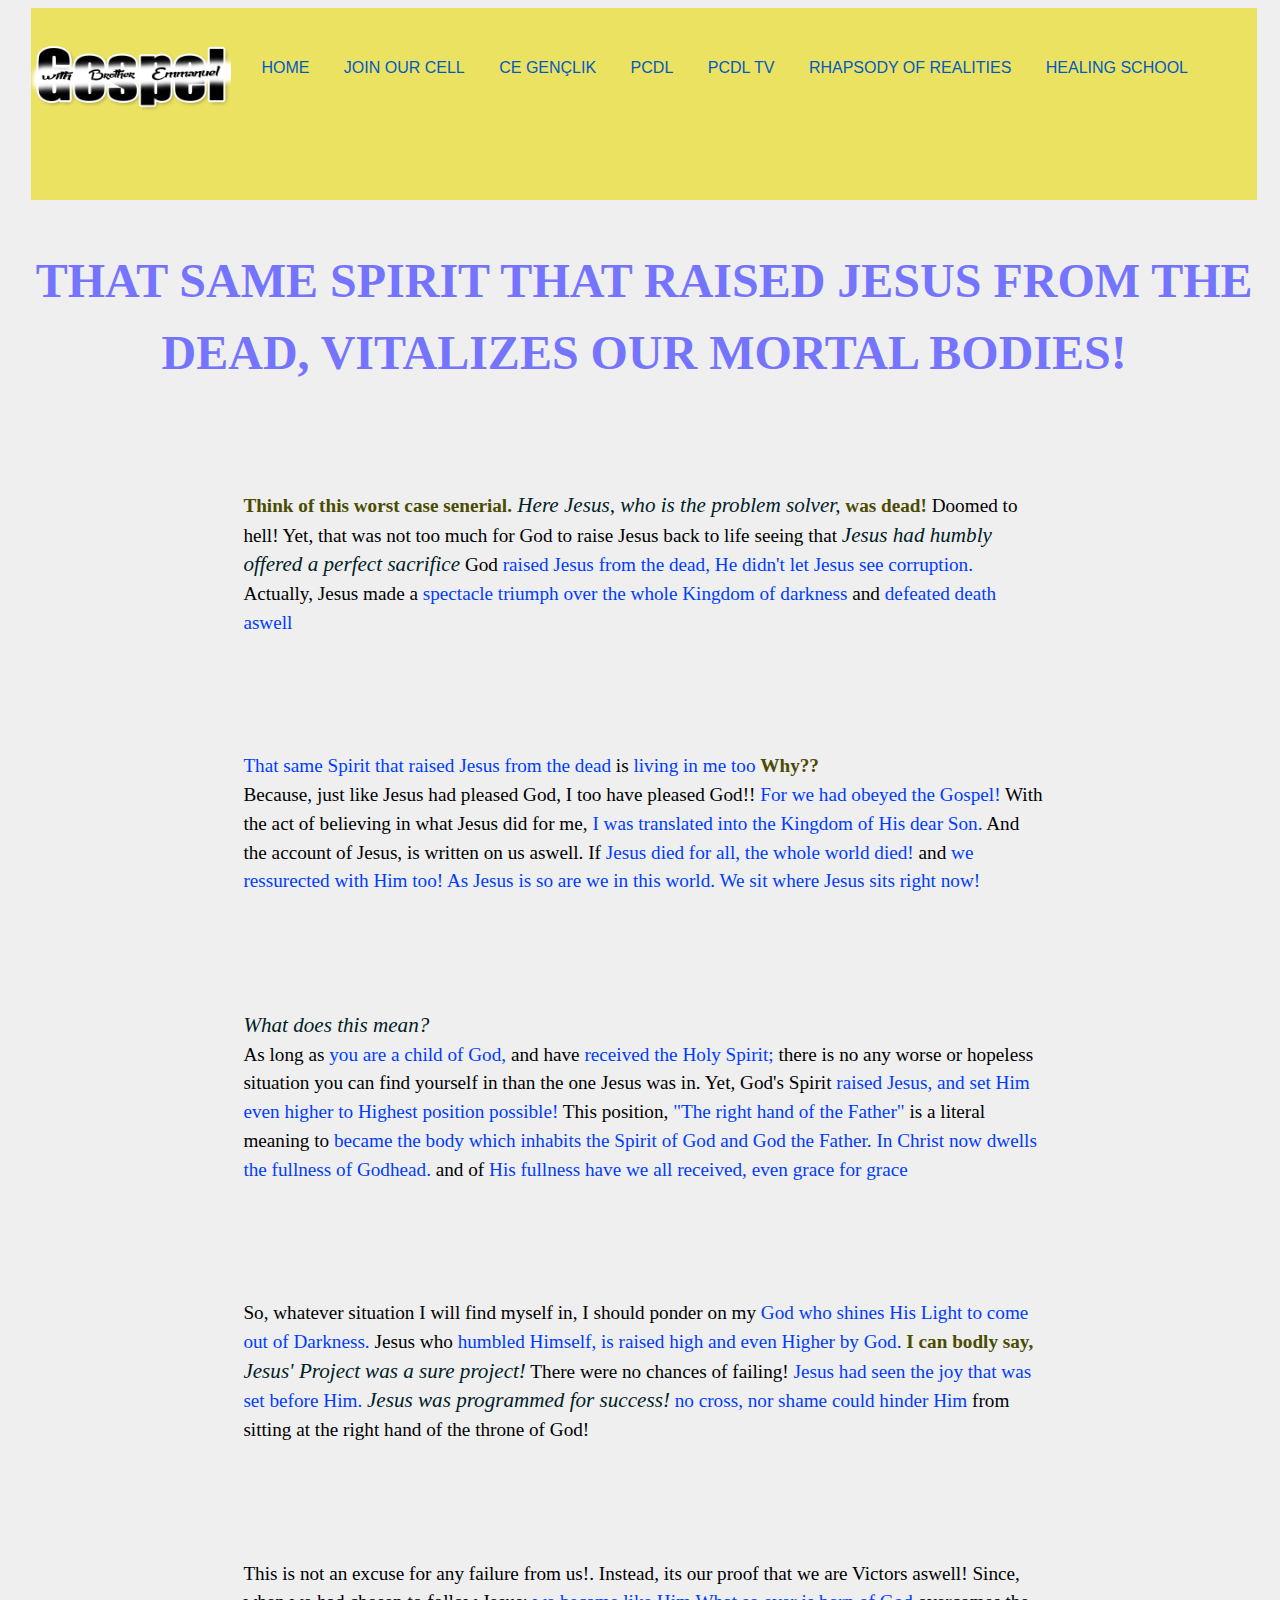
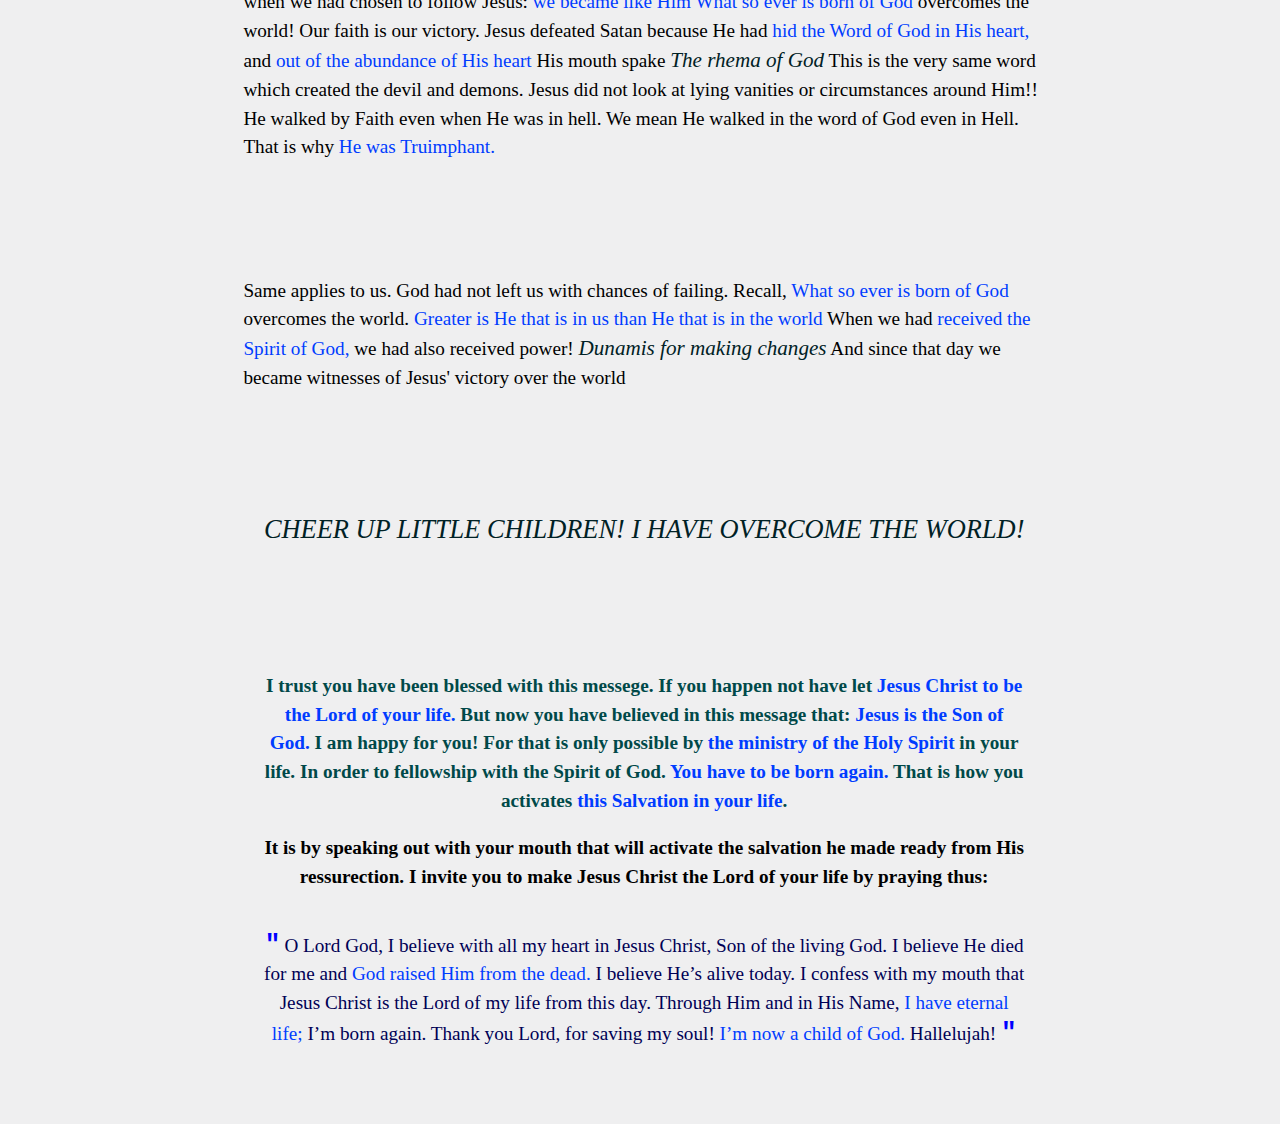
==== commit cc288f91: "Add files via upload" ====
--- a/index.html
+++ b/index.html
@@ -125,44 +125,49 @@
         </section>
         <section class="foot">
             <div>
-                     <a href="https://www.biblegateway.com/passage/?search=john+16%3A33&version=AMPC;TPT;TLB;MSG;KJV" data-verse="See John 16:33" target="_self"><span class="italics">CHEER UP LITTLE CHILDREN! I HAVE OVERCOME THE WORLD!</span></a>
+                     <a href="https://www.biblegateway.com/passage/?search=john+16%3A33&version=AMPC;TPT;TLB;MSG;KJV" data-verse="See John 16:33" 
+                     target="_self"><span class="italics">CHEER UP LITTLE CHILDREN! I HAVE OVERCOME THE WORLD!</span></a>
             </div>
         </section>
-        <section class="Salvation">
-            <div class="prayer_invitation">
-                <p1>
-                    I trust you have been blessed with this messege. 
-                    If you happen not have let 
-                    <a href="https://www.biblegateway.com/passage/?search=john+20%3A31&version=AMPC;TPT;TLB;MSG;KJV" data-verse="See John 20:31" target="_self">Jesus Christ to be the Lord of your life.</a>
-                    But now you have believed in this message that: 
-                    <a href="https://www.biblegateway.com/passage/?search=john+20%3A31&version=AMPC;TPT;TLB;MSG;KJV" data-verse="See John 20:31" target="_self">Jesus is the Son of God.</a> 
-                    I am happy for you! For that is only possible by 
-                    <a href="https://www.biblegateway.com/passage/?search=Philippians+2%3A13&version=AMPC;TPT;TLB;MSG;KJV" data-verse="See Philippians 2:13" target="_self">the ministry of the Holy Spirit</a> 
-                    in your life. In order to fellowship with the Spirit of God.
-                    <a href="https://www.biblegateway.com/passage/?search=john+3%3A3&version=AMPC;TPT;KJV" data-verse="See John 3:3" target="_self"> You have to be born again.</a> 
-                    That is how you activates
-                    <a href="https://www.biblegateway.com/passage/?search=Romans+10%3A9-10&version=AMPC;TPT;TLB;MSG;KJV" data-verse="See Romans 10:9-10" target="_self"> this Salvation in your life</a>.
-                </p1>
-                <br>
-                <br>
-                <p1><span style="color:initial">
-                    It is by speaking out with your mouth that will activation the salvation he made ready 
-                    from His ressurection. I invite you to make Jesus Christ the Lord of 
-                    your life by praying thus:</span>
-                </p1>
-            </div>
-            <div class="prayer">
-                <p1 >O Lord God, I believe with all my heart in Jesus 
-                Christ, Son of the living God. I believe He died for 
-                me and 
-                <a href="" data-verse="See Romans 1:4" target="_self"> God raised Him from the dead.</a> I believe 
-                He’s alive today. I confess with my mouth that Jesus 
-                Christ is the Lord of my life from this day. Through 
-                Him and in His Name, I have eternal life; I’m born 
-                again. Thank you Lord, for saving my soul! I’m now 
-                a child of God. Hallelujah!
-                </p1>
-            </div>
+        <section class="sole">
+            <section class="Salvation">
+                <div class="prayer_invitation">
+                    <p1>
+                        I trust you have been blessed with this messege. 
+                        If you happen not have let 
+                        <a href="https://www.biblegateway.com/passage/?search=john+20%3A31&version=AMPC;TPT;TLB;MSG;KJV" data-verse="See John 20:31" target="_self">Jesus Christ to be the Lord of your life.</a>
+                        But now you have believed in this message that: 
+                        <a href="https://www.biblegateway.com/passage/?search=john+20%3A31&version=AMPC;TPT;TLB;MSG;KJV" data-verse="See John 20:31" target="_self">Jesus is the Son of God.</a> 
+                        I am happy for you! For that is only possible by 
+                        <a href="https://www.biblegateway.com/passage/?search=Philippians+2%3A13&version=AMPC;TPT;TLB;MSG;KJV" data-verse="See Philippians 2:13" target="_self">the ministry of the Holy Spirit</a> 
+                        in your life. In order to fellowship with the Spirit of God.
+                        <a href="https://www.biblegateway.com/passage/?search=john+3%3A3&version=AMPC;TPT;KJV" data-verse="See John 3:3" target="_self"> You have to be born again.</a> 
+                        That is how you activates
+                        <a href="https://www.biblegateway.com/passage/?search=Romans+10%3A9-10&version=AMPC;TPT;TLB;MSG;KJV" data-verse="See Romans 10:9-10" target="_self"> this Salvation in your life</a>.
+                    </p1>
+                    <br>
+                    <br>
+                    <p1><span style="color:initial">
+                        It is by speaking out with your mouth that will activate the salvation he made ready 
+                        from His ressurection. I invite you to make Jesus Christ the Lord of 
+                        your life by praying thus:</span>
+                    </p1>
+                </div>
+                <div class="prayer">
+                    <p1 >O Lord God, I believe with all my heart in Jesus 
+                    Christ, Son of the living God. I believe He died for 
+                    me and 
+                    <a href="https://www.biblegateway.com/passage/?search=romans+1%3A4&version=AMPC;TPT;TLB;MSG;KJV" data-verse="See Romans 1:4" target="_self"> God raised Him from the dead.</a> 
+                    I believe He’s alive today. I confess with my mouth that Jesus 
+                    Christ is the Lord of my life from this day. Through 
+                    Him and in His Name, 
+                    <a href="https://www.biblegateway.com/passage/?search=1+john+5%3A10-13&version=AMPC;TPT;TLB;MSG;KJV" data-verse="See 1 John 5:10-13" target="_self"> I have eternal life;</a> 
+                    I’m born again. Thank you Lord, for saving my soul! 
+                    <a href="https://www.biblegateway.com/passage/?search=1+john+3%3A1&version=AMPC;TPT;TLB;MSG;KJV" data-verse="See 1 John 3:1" target="_self" > I’m now a child of God.</a> 
+                    Hallelujah!
+                    </p1>
+                </div>
+            </section>
         </section>
 </body>
 </html>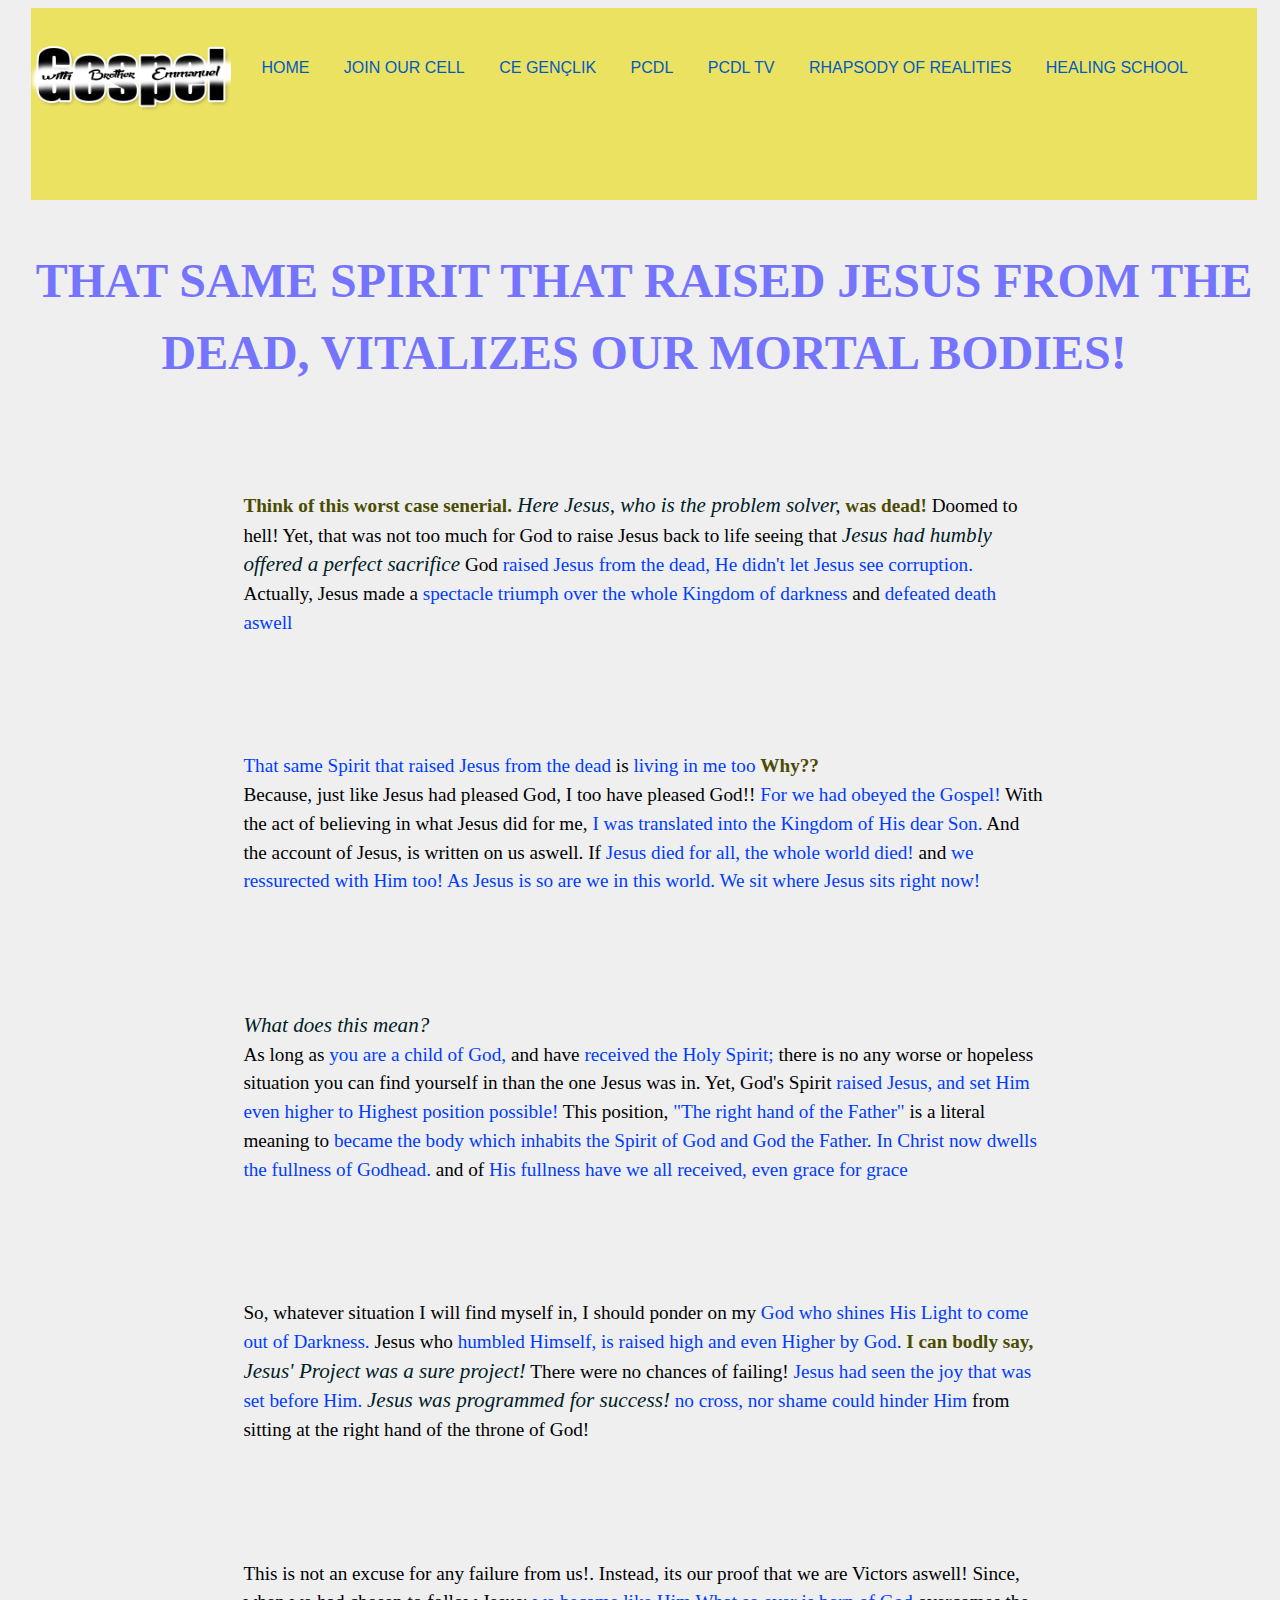
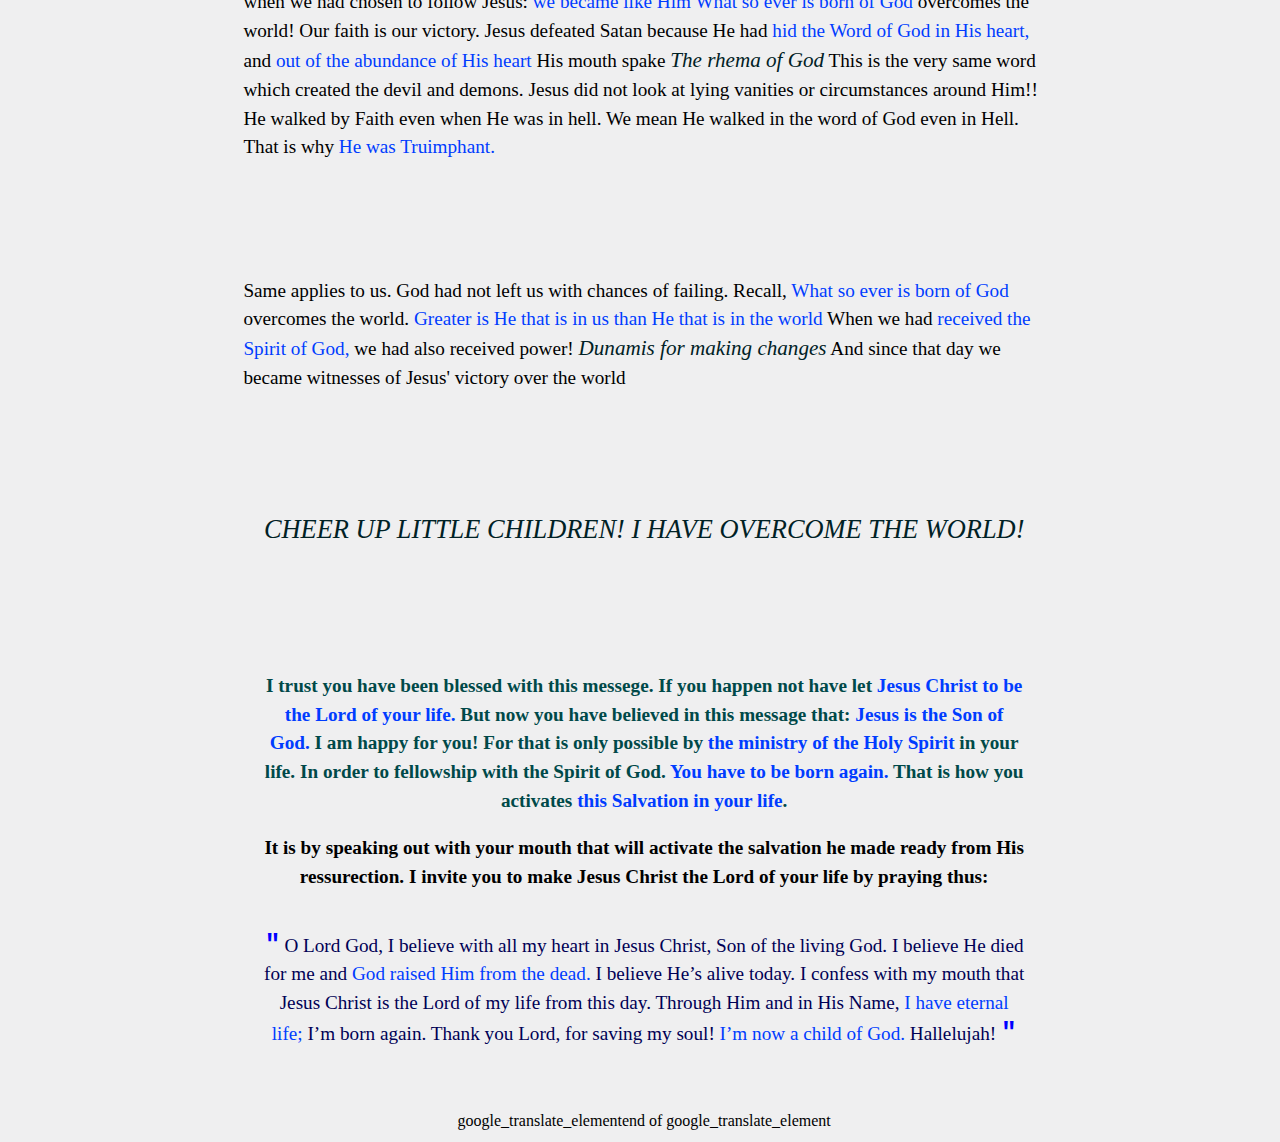
==== commit 725f4ad9: "Add files via upload" ====
--- a/index.html
+++ b/index.html
@@ -7,6 +7,7 @@
     <link rel="stylesheet" href="Programmed_for_success.css" type="text/css">
     <title>Programmed for success</title>
 </head>
+
 
     <section class="Heading">
         <header>
@@ -169,5 +170,23 @@
                 </div>
             </section>
         </section>
+
+
+        google_translate_element
+
+        <div id="google_translate_element"></div>
+        
+        <script type="text/javascript">
+            function googleTranslateElementInit() {
+                new google.translate.TranslateElement({ pageLanguage: 'en' }, 'google_translate_element');
+            }
+        </script>
+        
+        <script type="text/javascript"
+            src="//translate.google.com/translate_a/element.js?cb=googleTranslateElementInit"></script>
+
+        end of google_translate_element
+
+
 </body>
 </html>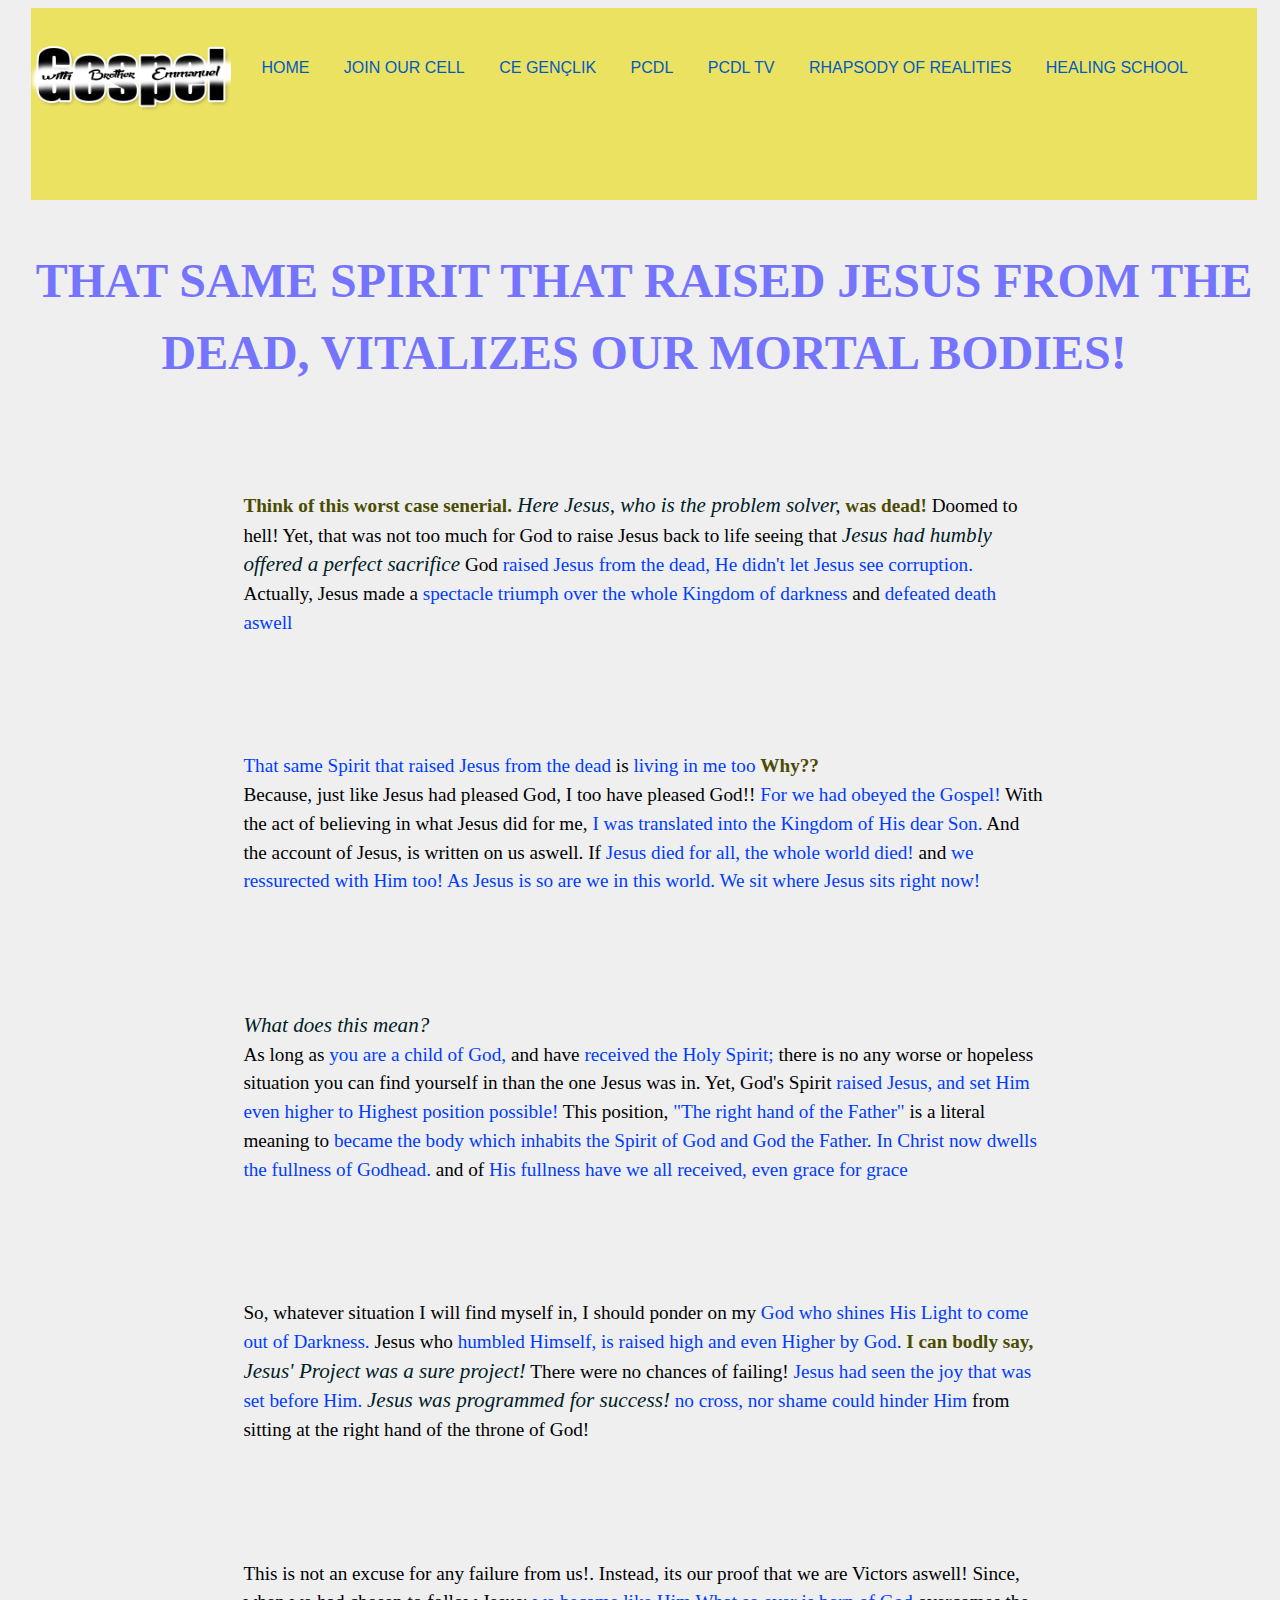
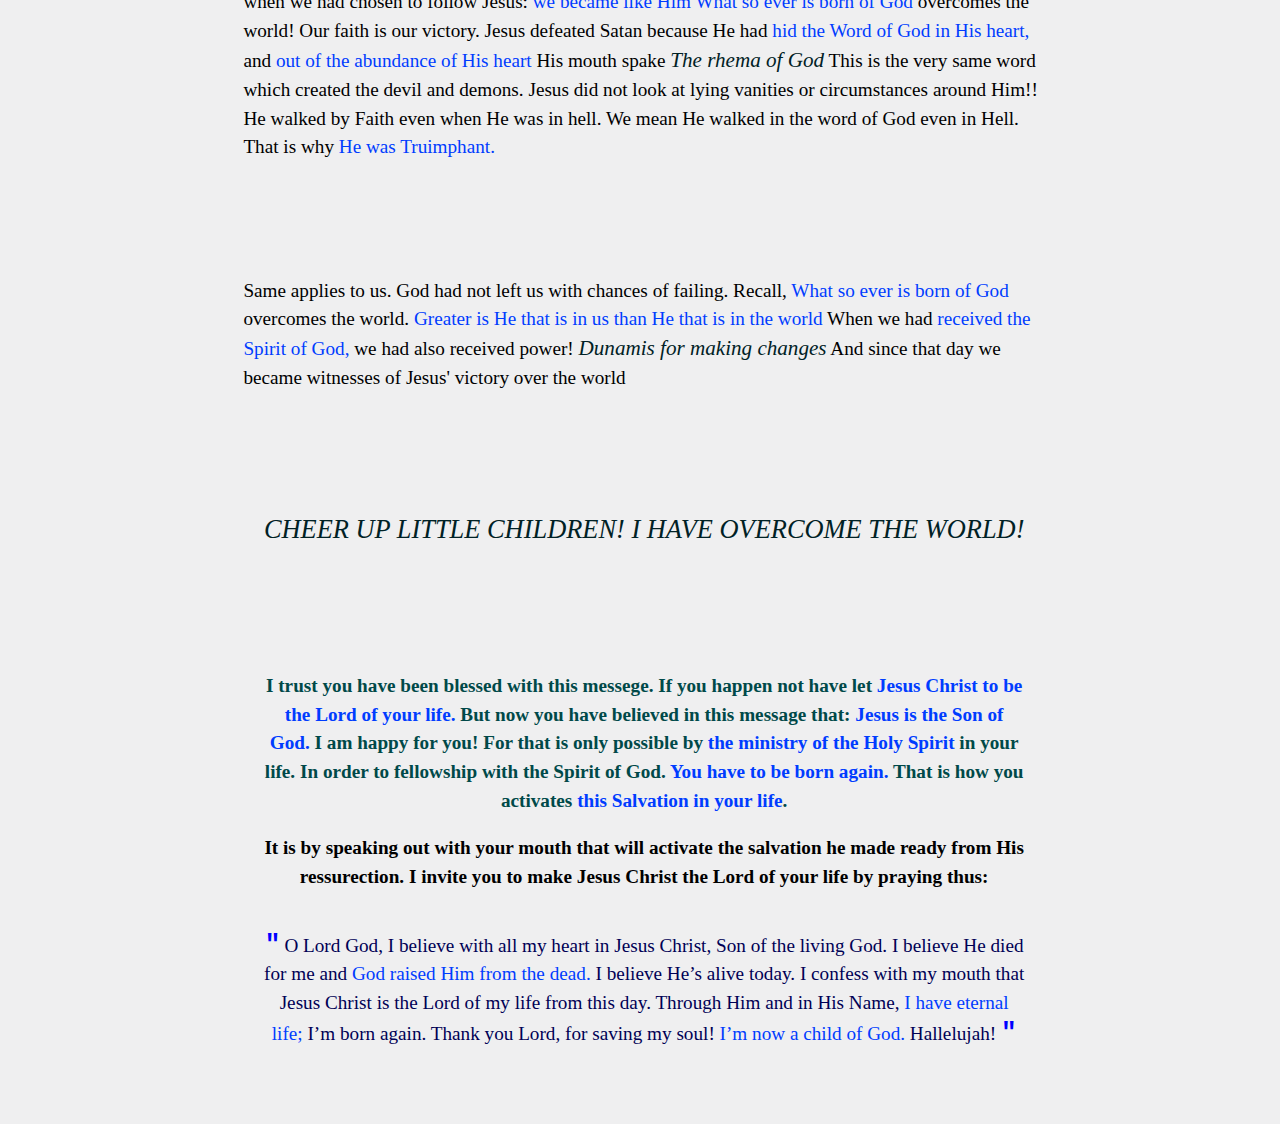
==== commit 51dce372: "Add files via upload" ====
--- a/index.html
+++ b/index.html
@@ -11,7 +11,21 @@
 
     <section class="Heading">
         <header>
+            <!--google_translate_element -->
             
+            <div id="google_translate_element"></div>
+            
+            <script type="text/javascript">
+                function googleTranslateElementInit() {
+                    new google.translate.TranslateElement({ pageLanguage: 'en' }, 'google_translate_element');
+                }
+            </script>
+            
+            <script type="text/javascript"
+                src="//translate.google.com/translate_a/element.js?cb=googleTranslateElementInit"></script>
+            
+            <!-- end of google_translate_element -->
+
             <div class="heading_part">
                 <a href="Gospel_with_Brother_Emmanuel.html"  alt="Gospel with Brother Emmanuel"><img src="Gospel_with_brother_Emmanuel_logo.png" width="200px"></a>
                            
@@ -170,23 +184,5 @@
                 </div>
             </section>
         </section>
-
-
-        google_translate_element
-
-        <div id="google_translate_element"></div>
-        
-        <script type="text/javascript">
-            function googleTranslateElementInit() {
-                new google.translate.TranslateElement({ pageLanguage: 'en' }, 'google_translate_element');
-            }
-        </script>
-        
-        <script type="text/javascript"
-            src="//translate.google.com/translate_a/element.js?cb=googleTranslateElementInit"></script>
-
-        end of google_translate_element
-
-
 </body>
 </html>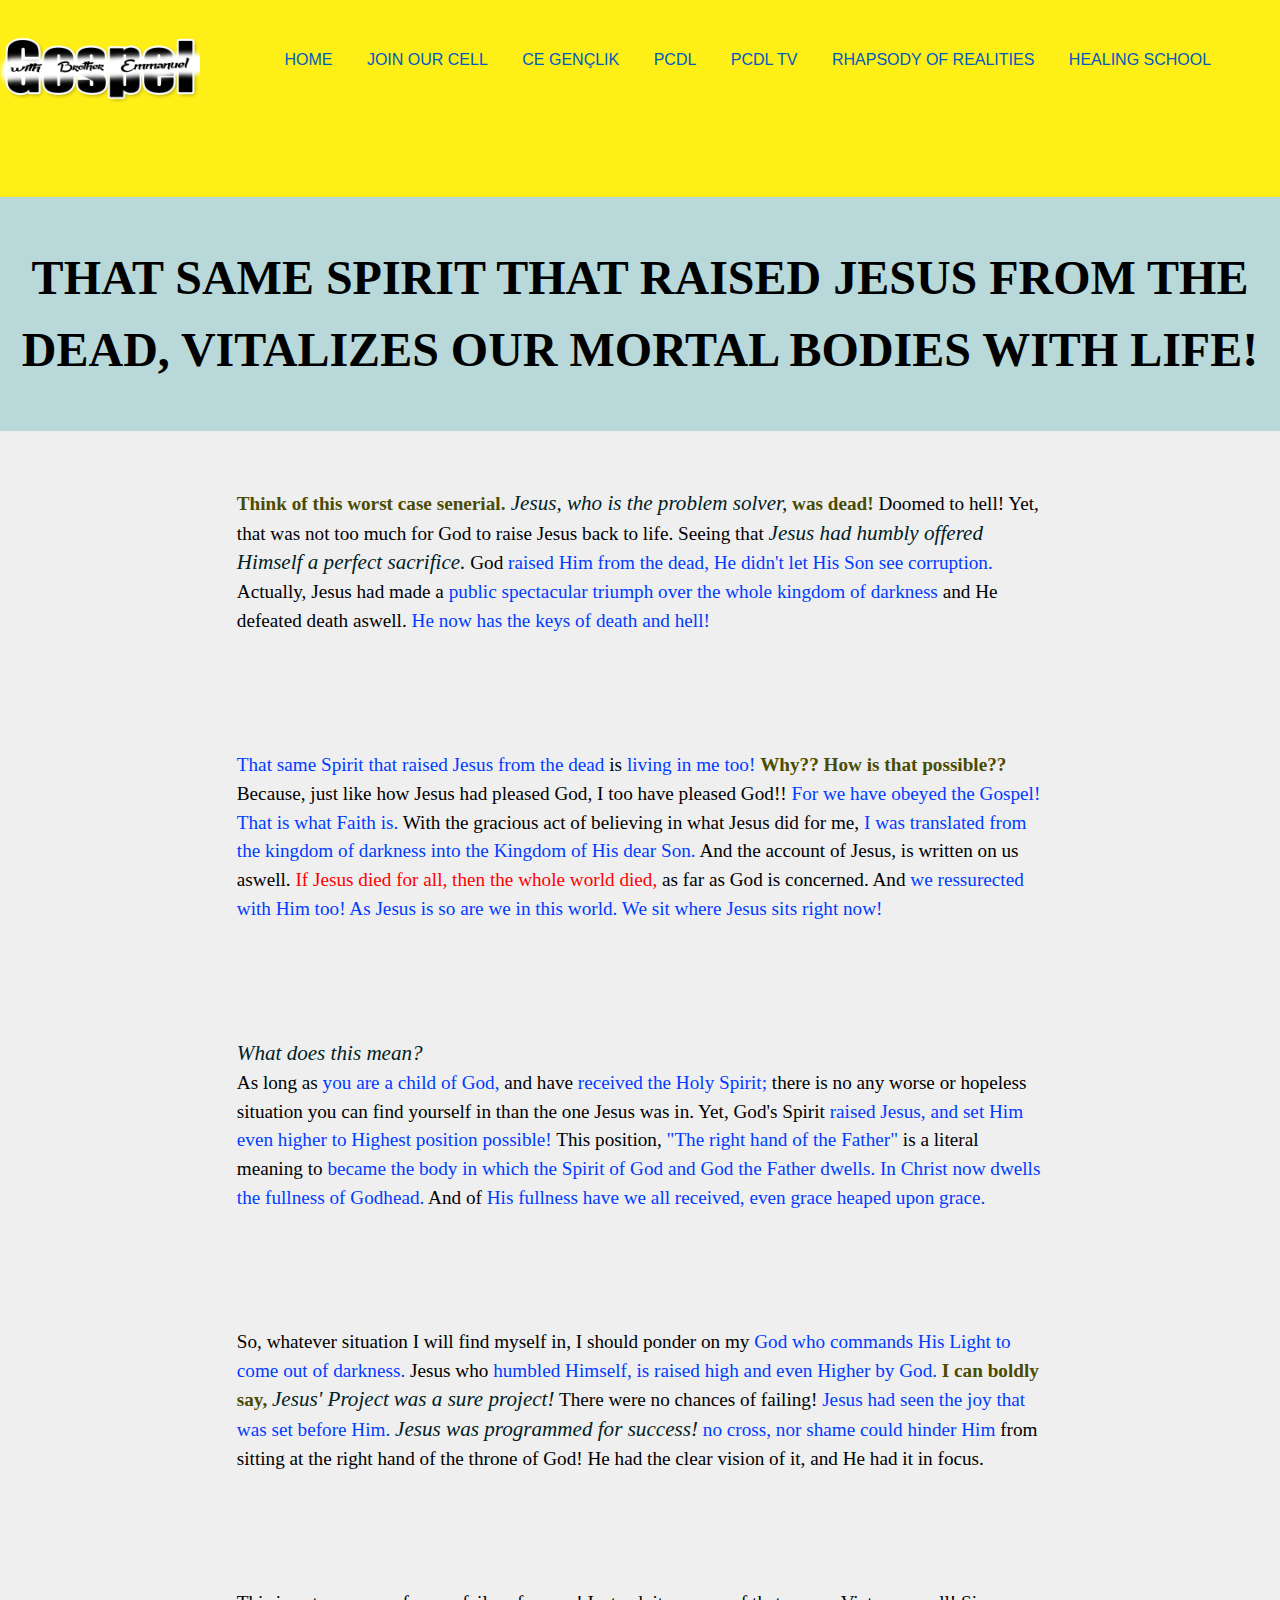
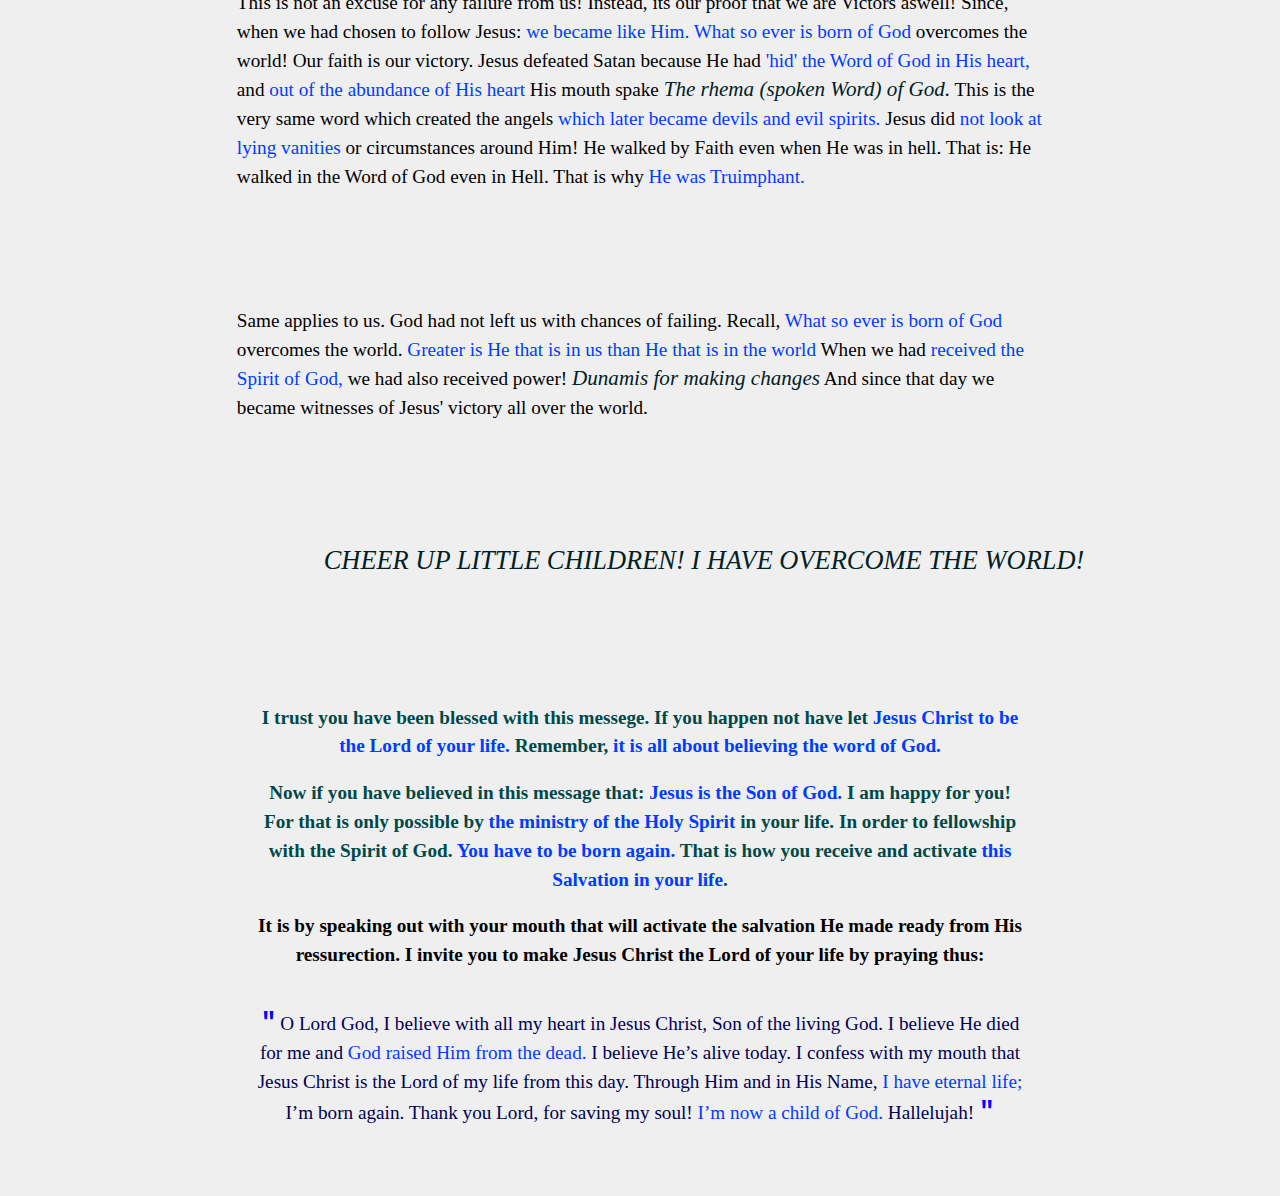
==== commit effe716b: "Add files via upload" ====
--- a/index.html
+++ b/index.html
@@ -17,7 +17,8 @@
             
             <script type="text/javascript">
                 function googleTranslateElementInit() {
-                    new google.translate.TranslateElement({ pageLanguage: 'en' }, 'google_translate_element');
+                    new google.translate.TranslateElement({ pageLanguage: 'en', layout: google.translate.TranslateElement.InlineLayout.HORIZONTAL }, 
+                    'google_translate_element');
                 }
             </script>
             
@@ -49,36 +50,48 @@
     </section>
      <div class="title">
                 <h1>
-                    <a href="https://www.biblegateway.com/passage/?search=romans+8%3A11&version=KJV" data-verse="See Romans 8:11" target="_self">That same Spirit that raised Jesus from the dead, vitalizes our mortal bodies!</a>
+                    <a href="https://www.biblegateway.com/passage/?search=romans+8%3A11&version=KJV" data-verse="See Romans 8:11" target="_self">
+                        That same Spirit that raised Jesus from the dead, vitalizes our mortal bodies with life!</a>
                 </h1>
             </div>
     <section class="body">
           
             <div class="box">
                 <p1>
-                    <span class="bold">Think of this worst case senerial.</span><span class="italics"> Here Jesus, who is the problem solver,</span> <span class="bold">was dead!</span> Doomed to hell!
-                    Yet, that was not too much for God to raise Jesus back to life seeing that 
-                    <a href="https://www.biblegateway.com/passage/?search=philippians+2%3A5-11&version=KJV" data-verse="See Philippians 2:5-11" target="_self"><span class="italics">Jesus had humbly offered a perfect sacrifice</span></a>
+                    <span class="bold">Think of this worst case senerial.</span><span class="italics"> Jesus, who is the problem solver,</span> <span class="bold">was dead!</span> Doomed to hell!
+                    Yet, that was not too much for God to raise Jesus back to life. Seeing that 
+                    <a href="https://www.biblegateway.com/passage/?search=philippians+2%3A5-11&version=KJV" data-verse="See Philippians 2:5-11" target="_self"><span class="italics">Jesus had humbly offered Himself a perfect sacrifice.</span></a>
                     God 
-                    <a href="https://www.biblegateway.com/passage/?search=ephesians+4%3A9-10&version=KJV" data-verse="See Ephesians 4:9-10" target="_self"> raised Jesus from the dead,</a> 
-                    <a href="https://www.biblegateway.com/passage/?search=acts+2%3A27&version=KJV" data-verse="See Acts 3:27" target="_self">He didn't let Jesus see corruption.</a> Actually, Jesus made a 
-                    <a href="https://www.biblegateway.com/passage/?search=colossians+2%3A14-15&version=KJV" data-verse="See Colossians 2:14-15" target="_self">spectacle triumph over the whole Kingdom of darkness</a> and 
-                    <a href="https://www.biblegateway.com/passage/?search=revelations+1%3A18&version=KJV" data-verse="See Revelations 1:18" target="_self">defeated death aswell</a>
-                </p1>
-            </div>
-            <div class="box">
-                <p1>
-                    <a href="https://www.biblegateway.com/passage/?search=romans+8%3A11&version=KJV" data-verse="See Romans 8:11" target="_self">That same Spirit that raised Jesus from the dead</a> is <a href="https://www.biblegateway.com/passage/?search=john+14%3A16-17&version=AMPC;TPT;TLB;MSG;KJV" target="_self">living in me too</a> <span class="bold">Why??</span>
-                    <br>
-                    Because, just like Jesus had pleased God, I too have pleased God!! 
-                    <a href="https://www.biblegateway.com/passage/?search=1+Peter+1%3A22&version=AMPC;KJV" data-verse="See 1 Peter 1:22" target="_self">For we had obeyed the Gospel!</a>
-                    With the act of believing in what Jesus did for me, 
-                    <a href="https://www.biblegateway.com/passage/?search=colossians+1%3A12-13&version=AMPC;KJV" data-verse="See Colossians 1:12-13" target="_self">I was translated into the Kingdom of His dear Son.</a>
-                    And the account of Jesus, is written on us aswell. If 
-                    <a href="https://www.biblegateway.com/passage/?search=2+corinthians+5%3A15&version=AMPC;KJV" data-verse="See 2 Corinthians 5:15" target="_self">Jesus died for all, the whole world died!</a> and
-                    <a href="https://www.biblegateway.com/passage/?search=romans+6%3A4-5&version=AMPC;KJV" data-verse="See Romans 6:4-5" target="_self">we ressurected with Him too!</a>
-                    <a href="https://www.biblegateway.com/passage/?search=1+john+4%3A17&version=AMPC;KJV" data-verse="See 1 John 4:17" target="_self">As Jesus is so are we in this world.</a>
-                    <a href="https://www.biblegateway.com/passage/?search=ephesians+2%3A6&version=AMPC;KJV" data-verse="See Ephesians 2:6" target="_self">We sit where Jesus sits right now!</a>
+                    <a href="https://www.biblegateway.com/passage/?search=ephesians+4%3A9-10&version=KJV" data-verse="See Ephesians 4:9-10" target="_self"> raised Him from the dead,</a> 
+                    <a href="https://www.biblegateway.com/passage/?search=acts+2%3A27&version=KJV" data-verse="See Acts 3:27" target="_self">He didn't let His Son see corruption.</a> Actually, Jesus had made a 
+                    <a href="https://www.biblegateway.com/passage/?search=colossians+2%3A14-15&version=AMPC;TPT;TLB;MSG;KJV" data-verse="See Colossians 2:14-15" target="_self">public spectacular triumph over the whole kingdom of darkness</a> 
+                    and He defeated death aswell.
+                    <a href="https://www.biblegateway.com/passage/?search=revelations+1%3A18&version=AMPC;TLB;KJV" data-verse="See Revelations 1:18" target="_self">He now has the keys of death and hell!</a>
+                </p1>
+            </div>
+            <div class="box">
+                <p1>
+                    <a href="https://www.biblegateway.com/passage/?search=romans+8%3A11&version=KJV" data-verse="See Romans 8:11" target="_self">That same Spirit that raised Jesus from the dead</a> is 
+                    <a href="https://www.biblegateway.com/passage/?search=john+14%3A16-17&version=AMPC;TPT;TLB;MSG;KJV" data-verse="See John 14:16-17" target="_self">living in me too!</a> 
+                    <span class="bold"> Why?? How is that possible??</span>
+                    <br>
+                    Because, just like how Jesus had pleased God, I too have pleased God!! 
+                    <a href="https://www.biblegateway.com/passage/?search=1+Peter+1%3A22&version=AMPC;KJV" data-verse="See 1 Peter 1:22" target="_self">
+                        For we have obeyed the Gospel!</a>
+                    <a href="https://www.biblegateway.com/passage/?search=Romans+4%3A19-25&version=AMPC;TPT;TLB;MSG;KJV" data-verse="See Romans 4:19-25" target="_self"> That is what Faith is.</a>
+                    With the gracious act of believing in what Jesus did for me, 
+                    <a href="https://www.biblegateway.com/passage/?search=colossians+1%3A12-13&version=AMPC;KJV" data-verse="See Colossians 1:12-13" target="_self">
+                        I was translated from the kingdom of darkness into the Kingdom of His dear Son.</a>
+                    And the account of Jesus, is written on us aswell.
+                    <a href="https://www.biblegateway.com/passage/?search=2+corinthians+5%3A15&version=AMPC;KJV" data-verse="See 2 Corinthians 5:15" target="_self">
+                        <span style="color:red"> If Jesus died for all, then the whole world died,</span></a> 
+                        as far as God is concerned. And
+                    <a href="https://www.biblegateway.com/passage/?search=romans+6%3A4-5&version=AMPC;KJV" data-verse="See Romans 6:4-5" target="_self">
+                        we ressurected with Him too!</a>
+                    <a href="https://www.biblegateway.com/passage/?search=1+john+4%3A17&version=AMPC;KJV" data-verse="See 1 John 4:17" target="_self">
+                        As Jesus is so are we in this world.</a>
+                    <a href="https://www.biblegateway.com/passage/?search=ephesians+2%3A6&version=AMPC;KJV" data-verse="See Ephesians 2:6" target="_self">
+                        We sit where Jesus sits right now!</a>
                 </p1>
             </div>
             <div class="box">
@@ -94,35 +107,44 @@
                     This position, 
                     <a href="https://www.biblegateway.com/passage/?search=1+peter+3%3A22&version=AMPC;KJV" data-verse="See 1 Peter 3:22" target="_self">"The right hand of the Father"</a>
                     is a literal meaning to 
-                    <a href="https://www.biblegateway.com/passage/?search=colossians+1%3A19&version=AMPC;KJV" data-verse="See Colossians 1:19" target="_self">became the body which inhabits the Spirit of God and God the Father.</a> 
+                    <a href="https://www.biblegateway.com/passage/?search=colossians+1%3A19&version=AMPC;KJV" data-verse="See Colossians 1:19" target="_self">became the body in which the Spirit of God and God the Father dwells.</a> 
                     <a href="https://www.biblegateway.com/passage/?search=colossians+2%3A9&version=AMPC;KJV" data-verse="See Colossians 2:9" target="_self">In Christ now dwells the fullness of Godhead.</a>
-                    and of
-                    <a href="https://www.biblegateway.com/passage/?search=John+1%3A16&version=AMPC;KJV" data-verse="See John 1:16" target="_self">His fullness have we all received, even grace for grace</a>
+                    And of
+                    <a href="https://www.biblegateway.com/passage/?search=John+1%3A16&version=AMPC;TLB;TPT;KJV" data-verse="See John 1:16" target="_self">His fullness have we all received, even grace heaped upon grace.</a>
                 </p1>
             </div>
             <div class="box">
                 <p1>
                     So, whatever situation I will find myself in, I should ponder on my 
-                    <a href="https://www.biblegateway.com/passage/?search=2+Corinthians+4%3A6&version=AMPC;TPT;KJV" data-verse="See 2 Corinthians 4:6" target="_self">God who shines His Light to come out of Darkness.</a>
+                    <a href="https://www.biblegateway.com/passage/?search=2+Corinthians+4%3A6&version=AMPC;TPT;KJV" data-verse="See 2 Corinthians 4:6" target="_self">
+                        God who commands His Light to come out of darkness.</a>
                     Jesus who 
                     <a href="https://www.biblegateway.com/passage/?search=philippians+2%3A8-9&version=AMPC;KJV" data-verse="See Philippians 2:8-9" target="_self">humbled Himself, is raised high and even Higher by God.</a>
-                    <span class="bold"> I can bodly say, <span class="italics">Jesus' Project</span></span> <span class="italics">was a sure project!</span> There were no chances of failing!
+                    <span class="bold"> I can boldly say, <span class="italics">Jesus' Project</span></span> <span class="italics">was a sure project!</span> There were no chances of failing!
                     <a href="https://www.biblegateway.com/passage/?search=hebrews+12%3A2&version=AMPC;KJV" data-verse="See Hebrews 12:2" target="_self">Jesus had seen the joy that was set before Him.</a> 
                     <span class="italics"> Jesus was programmed for success!</span> 
-                    <a href="https://www.biblegateway.com/passage/?search=hebrews+12%3A2&version=AMPC;KJV" data-verse="See Hebrews 12:2" target="_self"> no cross, nor shame could hinder Him</a> from sitting at the right hand of the throne of God!
+                    <a href="https://www.biblegateway.com/passage/?search=hebrews+12%3A2&version=AMPC;KJV" data-verse="See Hebrews 12:2" target="_self"> 
+                        no cross, nor shame could hinder Him</a> 
+                        from sitting at the right hand of the throne of God! He had the clear vision of it, and He had it in focus.
                
                 </p1>
             </div>
             <div class="box">
                 <p1>
-                    This is not an excuse for any failure from us!. Instead, its our proof that we are Victors aswell! Since, when we had chosen to follow Jesus: 
-                    <a href="https://www.biblegateway.com/passage/?search=1+john4%3A17&version=AMPC;KJV" data-verse="See 1 John 4:17" target="_self">we became like Him</a> 
+                    This is not an excuse for any failure from us! Instead, its our proof that we are Victors aswell! Since, when we had chosen to follow Jesus: 
+                    <a href="https://www.biblegateway.com/passage/?search=1+john4%3A17&version=AMPC;KJV" data-verse="See 1 John 4:17" target="_self">we became like Him.</a> 
                     <a href="https://www.biblegateway.com/passage/?search=1+john+5%3A4&version=AMPC;KJV" data-verse="See 1 John 5:4" target="_self">What so ever is born of God</a> overcomes the world! Our faith is our victory.
                     Jesus defeated Satan because He had 
-                    <a href="https://www.biblegateway.com/passage/?search=psalm+119%3A11&version=AMPC;TPT;KJV" data-verse="See Psalm 119:11" target="_self">hid the Word of God in His heart,</a> and 
-                    <a href="https://www.biblegateway.com/passage/?search=luke+6%3A45&version=AMPC;MSG;KJV" data-verse="See Luke 6:45" target="_self">out of the abundance of His heart</a> His mouth spake <span class="italics">The rhema of God</span>
-                    This is the very same word which created the devil and demons. Jesus did not look at lying vanities or circumstances around Him!!
-                    He walked by Faith even when He was in hell. We mean He walked in the word of God even in Hell. That is why 
+                    <a href="https://www.biblegateway.com/passage/?search=psalm+119%3A11&version=AMPC;TPT;KJV" data-verse="See Psalm 119:11" target="_self">'hid' the Word of God in His heart,</a> and 
+                    <a href="https://www.biblegateway.com/passage/?search=luke+6%3A45&version=AMPC;MSG;KJV" data-verse="See Luke 6:45" target="_self">out of the abundance of His heart</a> 
+                    His mouth spake <span class="italics">The rhema (spoken Word) of God.</span>
+                    This is the very same word which created the angels 
+                    <a href="https://www.biblegateway.com/passage/?search=isaiah+14%3A12-15&version=AMPC;TPT;TLB;MSG;KJV" data-verse="See Isaiah 14:12-15" target="_self">  
+                        which later became devils and evil spirits.</a>
+                        Jesus did 
+                        <a href="https://www.biblegateway.com/passage/?search=jonah+2%3A8-10&version=AMPC;TPT;TLB;MSG;KJV" data-verse="See Jonah 2:8-10" target="_self"> not look at lying vanities </a>
+                    or circumstances around Him! 
+                    He walked by Faith even when He was in hell. That is: He walked in the Word of God even in Hell. That is why 
                     <a href="https://www.biblegateway.com/passage/?search=revelation+1%3A18&version=AMPC;TPT;TLB;MSG;KJV" data-verse="See Revelation 1:18" target="_self">He was Truimphant.</a>
                 </p1>
             </div>
@@ -133,7 +155,7 @@
                     <a href="https://www.biblegateway.com/passage/?search=1+john+4%3A4&version=AMPC;TPT;TLB;KJV" data-verse="See 1 John 4:4" target="_self">Greater is He that is in us than He that is in the world</a>
                     When we had 
                     <a href="https://www.biblegateway.com/passage/?search=acts+1%3A8&version=AMPC;TPT;TLB;MSG;KJV" data-verse="See Acts 1:8" target="_self">received the Spirit of God,</a> we had also received power!
-                    <span class="italics">Dunamis for making changes</span> And since that day we became witnesses of Jesus' victory over the world
+                    <span class="italics">Dunamis for making changes</span> And since that day we became witnesses of Jesus' victory all over the world.
                     
                    </p1>
             </div>
@@ -151,19 +173,25 @@
                         I trust you have been blessed with this messege. 
                         If you happen not have let 
                         <a href="https://www.biblegateway.com/passage/?search=john+20%3A31&version=AMPC;TPT;TLB;MSG;KJV" data-verse="See John 20:31" target="_self">Jesus Christ to be the Lord of your life.</a>
-                        But now you have believed in this message that: 
+                        Remember, 
+                        <a href="https://www.biblegateway.com/passage/?search=romans+4%3A3&version=AMPC;TPT;TLB;MSG;KJV" data-verse="See Romans 4:3" target="_self"> it is all about believing the word of God.</a>
+                    </p1>
+                    <br>
+                    <br>
+                    <p1>
+                        Now if you have believed in this message that: 
                         <a href="https://www.biblegateway.com/passage/?search=john+20%3A31&version=AMPC;TPT;TLB;MSG;KJV" data-verse="See John 20:31" target="_self">Jesus is the Son of God.</a> 
                         I am happy for you! For that is only possible by 
                         <a href="https://www.biblegateway.com/passage/?search=Philippians+2%3A13&version=AMPC;TPT;TLB;MSG;KJV" data-verse="See Philippians 2:13" target="_self">the ministry of the Holy Spirit</a> 
                         in your life. In order to fellowship with the Spirit of God.
                         <a href="https://www.biblegateway.com/passage/?search=john+3%3A3&version=AMPC;TPT;KJV" data-verse="See John 3:3" target="_self"> You have to be born again.</a> 
-                        That is how you activates
+                        That is how you receive and activate
                         <a href="https://www.biblegateway.com/passage/?search=Romans+10%3A9-10&version=AMPC;TPT;TLB;MSG;KJV" data-verse="See Romans 10:9-10" target="_self"> this Salvation in your life</a>.
                     </p1>
                     <br>
                     <br>
                     <p1><span style="color:initial">
-                        It is by speaking out with your mouth that will activate the salvation he made ready 
+                        It is by speaking out with your mouth that will activate the salvation He made ready 
                         from His ressurection. I invite you to make Jesus Christ the Lord of 
                         your life by praying thus:</span>
                     </p1>
--- a/Programmed_for_success.css
+++ b/Programmed_for_success.css
@@ -1,11 +1,7 @@
 body{
     font-family: Georgia, 'Times New Roman', Times, serif;
-    width: 99.4%;
-    display: flex;
-    flex-wrap: wrap;
-    align-content: center;
-    justify-content: center;
-    
+    overflow-x: hidden;
+    margin: 0;
     background-color: rgba(98, 98, 112, 0.103);
 }
 
@@ -16,8 +12,13 @@
 }
 
 header{
-    background-color: rgba(233, 217, 0, 0.596);
+    background-color: rgba(255, 238, 5, 0.842);
+    transition: background-color ease-in-out 100ms;
     display: block;
+}
+
+header:hover{
+    background-color: rgba(255, 238, 0, 0.904);
 }
 
 header::after{
@@ -85,24 +86,25 @@
     text-transform: uppercase;
     text-align: center;
     line-height: 300%;
-    transition: all ease-in-out 10000ms;
+    background-color: rgba(0, 139, 146, 0.226);
+    transition: background-color ease-in-out 1000ms;
     padding: 1%;
         
 }
 
 .title:hover{
-    background-color: rgba(0, 139, 146, 0.363);
+    background-color: rgba(0, 139, 146, 0.89);
 
 }
 
 .title a{
-    color: rgb(116, 116, 255);
+    color: rgb(0, 0, 0);
     transition: color ease-in-out 100ms;
     text-decoration: none;
     
 }
 .title a:hover{
-    color:rgb(61, 139, 163);
+    color:rgb(51, 51, 51);
 }
 
 .body{
@@ -137,6 +139,7 @@
 p1 a{
     color: rgb(0, 60, 255);
     text-decoration: none;
+    cursor: default;
 }
 
 p1 a:hover{
@@ -178,19 +181,19 @@
 }
 
 verse are put here
-.title h1 a[data-verse]{
+.title a[data-verse]{
     position: relative;
     
 }
 
-.title h1 a[data-verse]::after{
+.title a[data-verse]::after{
     content: attr(data-verse);
     background-color: black;
     color: rgb(255, 255, 255);
     padding: 3px 10px;
     position:absolute;
     left: 1%;
-    bottom: 0;
+    bottom: 100%;
     white-space:nowrap;
     opacity:0;
     transition: all ease-out 200ms;
@@ -199,7 +202,7 @@
     transition-delay: .7s;
 }
 
-.title h1 a[data-verse]:hover::after{
+.title a[data-verse]:hover::after{
     opacity: .8;
 }
  
@@ -214,18 +217,20 @@
     color: rgb(255, 255, 255);
     padding: 3px 10px;
     position:absolute;
-    left: 1%;
-    bottom: 0;
+    left:20%;
+    bottom: 100%;
     white-space:nowrap;
     opacity:0;
     transition: all ease-out 200ms;
     border-radius: 3px;
     font-size: small;
     transition-delay: .7s;
+    
 }
 
 .box a[data-verse]:hover::after{
-    opacity: .8;
+    opacity: 1;
+    box-shadow: rgba(0, 0, 0, 0.35) 0px 5px 15px;
 }
 
 .Salvation{
@@ -268,15 +273,43 @@
 
 
 
-
-
-
-
-
-
-
-
-
-
-
-
+.sole a[data-verse]{
+    position: relative;
+    
+}
+
+.sole a[data-verse]::after{
+    content: attr(data-verse);
+    background-color: black;
+    color: rgb(255, 255, 255);
+    padding: 3px 10px;
+    position:absolute;
+    left:20%;
+    bottom: 100%;
+    white-space:nowrap;
+    opacity:0;
+    transition: all ease-out 200ms;
+    border-radius: 3px;
+    font-size: small;
+    transition-delay: .7s;
+    
+}
+
+.sole a[data-verse]:hover::after{
+    opacity: 1;
+    box-shadow: rgba(0, 0, 0, 0.35) 0px 5px 15px;
+}
+
+
+
+
+
+
+
+
+
+
+
+
+
+
